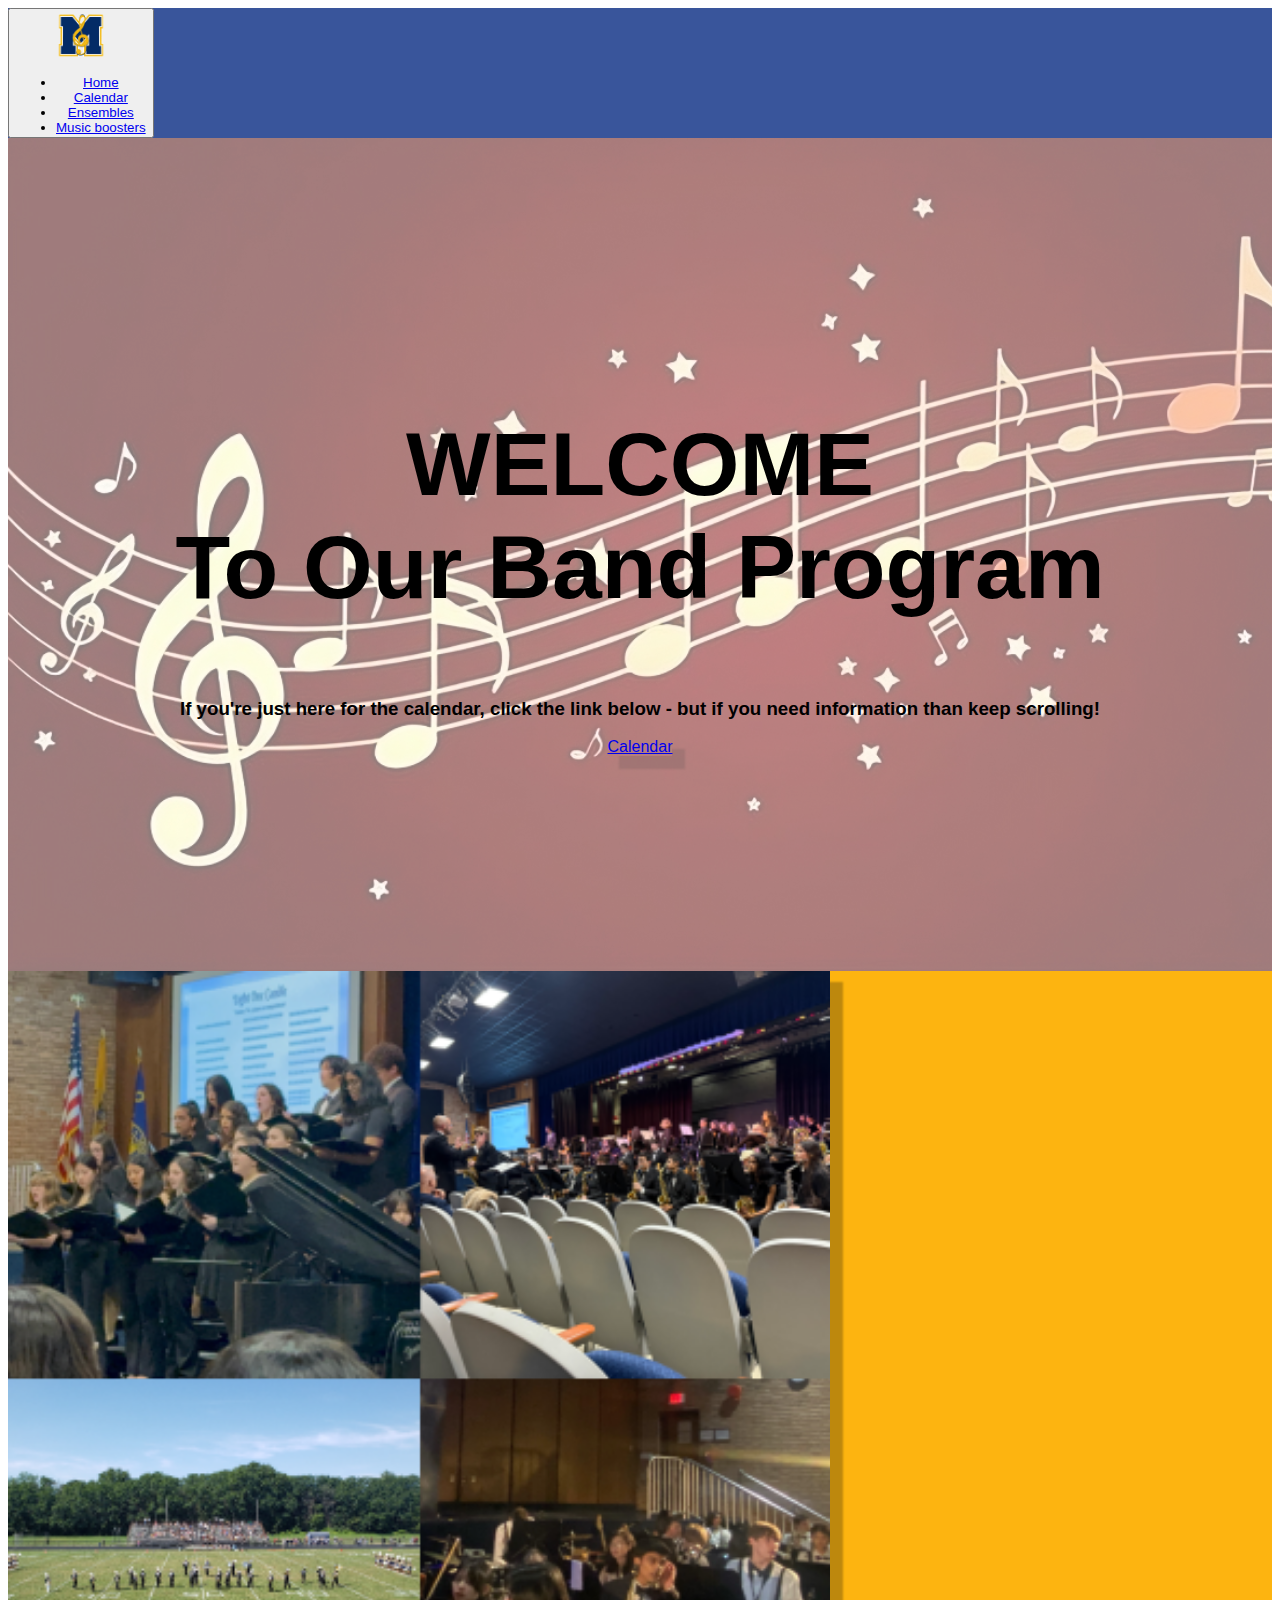
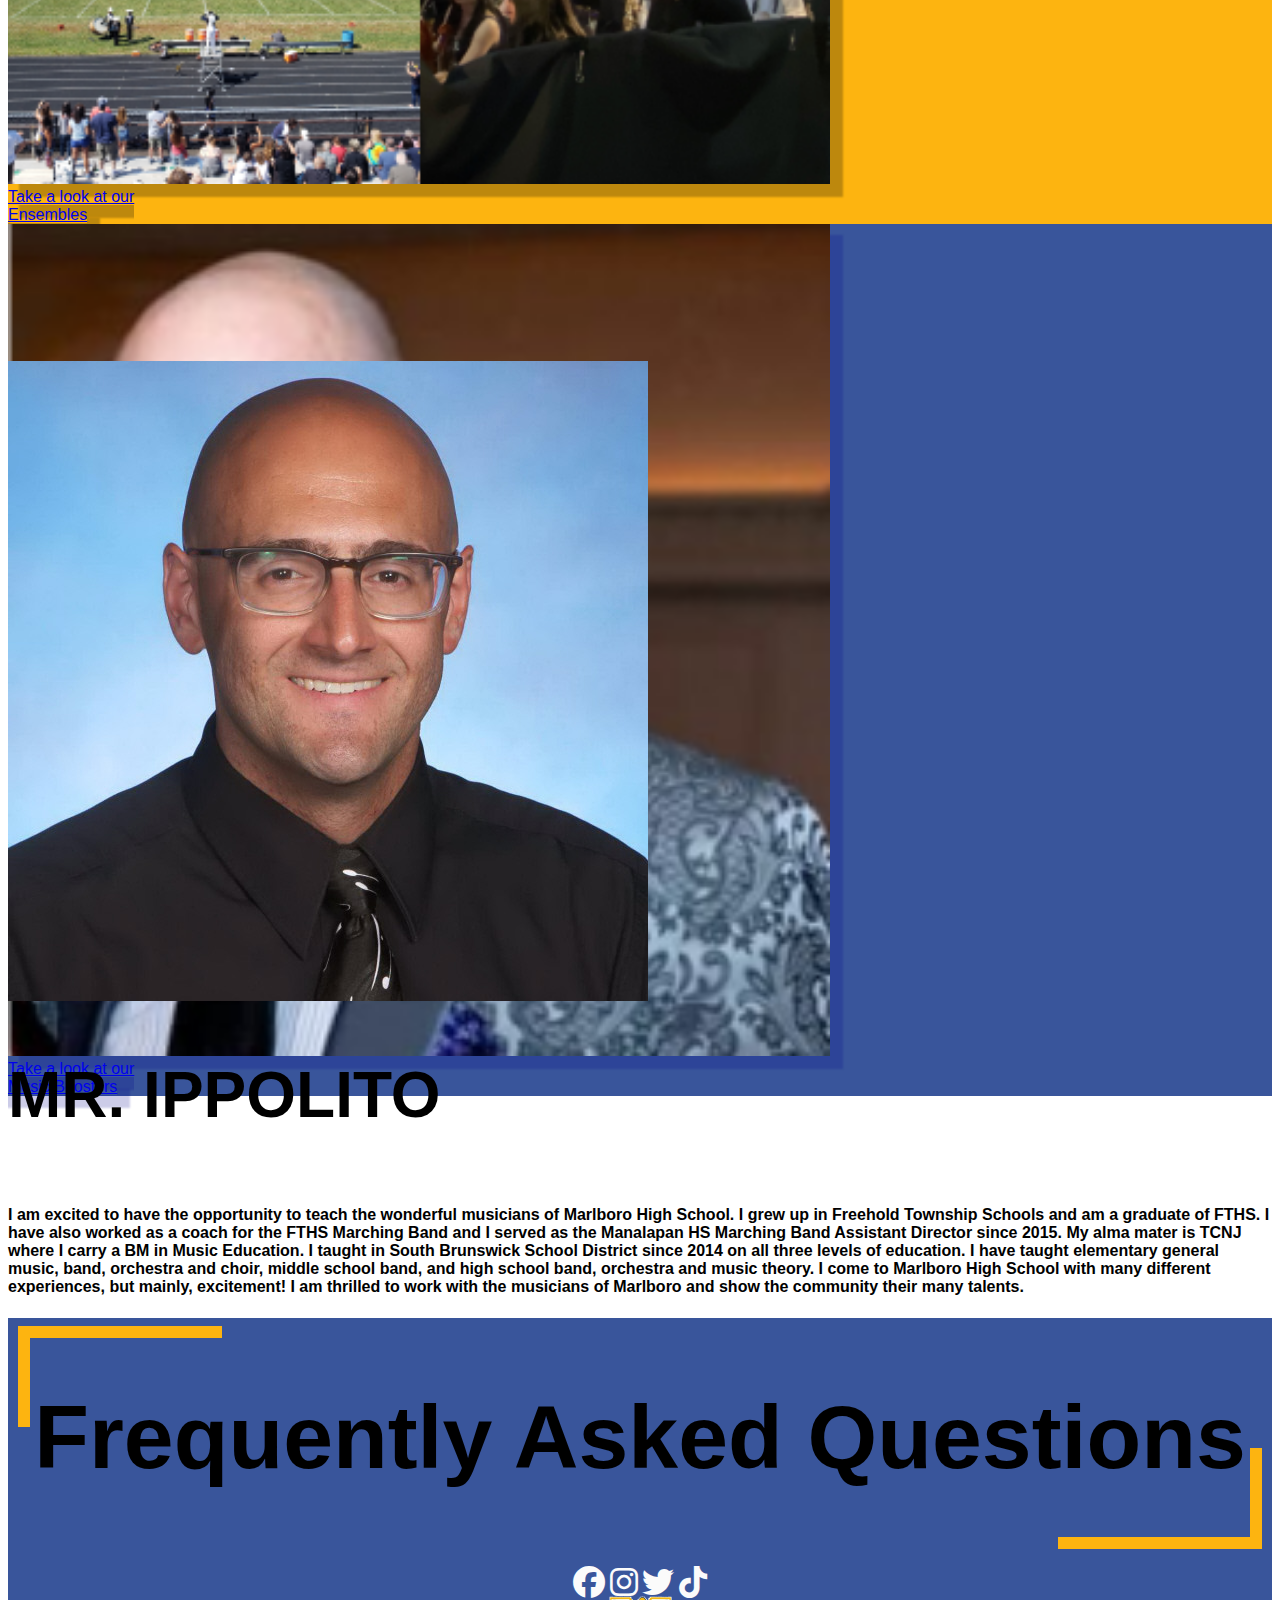
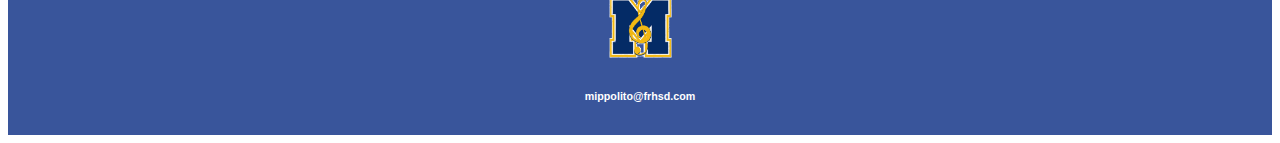
==== index.html @ f32c7802 "Styled scroll bar, added back to top btn, added faq section (still need content from ippy), continue" ====
<!doctype html>
<html lang="en">

<head>
    <title>Marlboro High School Music</title>
    <!-- Required meta tags -->
    <meta charset="utf-8" />
    <meta name="viewport" content="width=device-width, initial-scale=1, shrink-to-fit=no" />
    <link rel="icon" href="imgs/logo.png">
    <link rel="stylesheet" href="https://cdnjs.cloudflare.com/ajax/libs/font-awesome/6.4.2/css/all.min.css">
    <link rel="stylesheet" href="style.css">
    <!-- Bootstrap CSS v5.2.1 -->
    <link href="https://cdn.jsdelivr.net/npm/bootstrap@5.3.2/dist/css/bootstrap.min.css" rel="stylesheet"
        integrity="sha384-T3c6CoIi6uLrA9TneNEoa7RxnatzjcDSCmG1MXxSR1GAsXEV/Dwwykc2MPK8M2HN" crossorigin="anonymous" />
</head>

<body>
    <header>
        <nav class="navbar">
            <div class="container-fluid d-flex justify-content-between align-items-center"
                id="navbarToggleExternalContent">
                <button class="navbar-toggler" type="button" data-bs-toggle="collapse"
                    data-bs-target="#navbarToggleExternalContent" aria-controls="navbarToggleExternalContent"
                    aria-expanded="false" aria-label="Toggle navigation">
                    <a class="navbar-brand" href="index.html">
                        <img src="imgs/logo.png" width="50" height="48"
                            class="d-inline-block align-text-top rotate-center">
                    </a>
                    <div class="d-flex">
                        <ul class="navbar-nav ms-auto d-flex flex-row">
                            <li class="nav-item me-3">
                                <a class="nav-link btn-1" href="index.html">Home</a>
                            </li>
                            <li class="nav-item me-3">
                                <a class="nav-link" href="calendar.html">Calendar</a>
                            </li>
                            <li class="nav-item me-3">
                                <a class="nav-link" href="ensembles.html">Ensembles</a>
                            </li>
                            <li class="nav-item">
                                <a class="nav-link" href="boosters.html">Music boosters</a>
                            </li>
                        </ul>
                    </div>
            </div>
        </nav>
    </header>
    <main>
        <div class="container-fluid">
            <div class="row">
                <div class="col-12 home-main-banner text-center">
                    <h1>WELCOME<br>To Our Band Program</h1>
                    <h3>If you're just here for the calendar, click the link below - but if you need information than
                        keep scrolling!</h3>
                    <a href="calendar.html" type="button" class="btn btn-light drop-shadow p-3">Calendar</a>
                </div>
            </div>
            <div class="row full-screen">
                <div class="col-6 bg-2 py-5 text-center vertical-center">
                    <div>
                        <img src="imgs/collage.png" class="rounded drop-shadow-1" width="65%">
                    </div>
                    <div><a href="ensembles.html" type="button" class="btn btn-light drop-shadow-1 mt-4"
                            width="65%">Take a
                            look
                            at
                            our<br>Ensembles</a>
                    </div>
                </div>
                <div class="col-6 bg-1 py-5 text-center vertical-center">
                    <div>
                        <img src="imgs/placeholder_ippy.png" class="rounded drop-shadow-2" width="65%">
                    </div>
                    <div><a href="boosters.html" type="button" class="btn btn-light drop-shadow-2 mt-4" width="65%"">Take a look
                            at
                            our<br> Music Boosters</a>
                    </div>
                </div>
            </div>
            <div class="row">
                <div class="col-12 col-lg-6 no-gutter"><img class="w-100" src="imgs/ippy.png"></div>
                <div class="col-12 col-lg-6 no-gutter text-center vertical-center py-2 px-5">
                    <h2 class="subtitle-text">MR. IPPOLITO</h2>
                    <h4>I am excited to have the opportunity to teach the wonderful musicians of Marlboro High School. I grew up in Freehold Township Schools and am a graduate of FTHS. I have also worked as a coach for the FTHS Marching Band and I served as the Manalapan HS Marching Band Assistant Director since 2015. My alma mater is TCNJ where I carry a BM in Music Education. I taught in South Brunswick School District since 2014 on all three levels of education. I have taught elementary general music, band, orchestra and choir, middle school band, and high school band, orchestra and music theory. I come to Marlboro High School with many different experiences, but mainly, excitement! I am thrilled to work with the musicians of Marlboro and show the community their many talents. </h4>
                </div>
            </div>
            <div class="row">
                <div class="col-12 d-none d-md-flex ensemble-banners mb-2 mb-lg-5">
                    <div class="corner-borders text-white">
                        <h1>Frequently Asked Questions</h1>
                    </div>
                </div>
            </div>
        </div>
    </main>
    <footer id="footer">
        <a href="https://www.facebook.com/p/MHS-Music-Boosters-100064223690408/" target="_blank"
            class="fa-links px-2 border-start border-end"><i class="fa-brands fa-facebook fa-2xl pointer"></i></a>
        <a href="https://www.instagram.com/mrhs_music/" target="_blank" class="fa-links px-2 border-end"><i
                class="fa-brands fa-instagram fa-2xl pointer"></i></a>
        <a href="https://x.com/MusicMHS" target="_blank" class="fa-links px-2 border-end"><i
                class="fa-brands fa-twitter fa-2xl pointer"></i></a>
        <a href="https://www.tiktok.com/@mhsmustangsmusic" target="_blank" class="fa-links px-2 border-end"><i
                class="fa-brands fa-tiktok fa-2xl pointer"></i></a><br>
        <img src="imgs/logo.png" class="footer-logo-sizing mt-2" style="height: 69px;">
        <h6 class="mt-1"><b>mippolito@frhsd.com</b></h6>
    </footer>
    <!-- Bootstrap JavaScript Libraries -->
    <script src="https://cdn.jsdelivr.net/npm/@popperjs/core@2.11.8/dist/umd/popper.min.js"
        integrity="sha384-I7E8VVD/ismYTF4hNIPjVp/Zjvgyol6VFvRkX/vR+Vc4jQkC+hVqc2pM8ODewa9r"
        crossorigin="anonymous"></script>

    <script src="https://cdn.jsdelivr.net/npm/bootstrap@5.3.2/dist/js/bootstrap.min.js"
        integrity="sha384-BBtl+eGJRgqQAUMxJ7pMwbEyER4l1g+O15P+16Ep7Q9Q+zqX6gSbd85u4mG4QzX+"
        crossorigin="anonymous"></script>
</body>

</html>
---- style.css ----
* {
    font-family: Trebuchet MS, sans-serif;
}

/*scrollbar styling */
::-webkit-scrollbar {
    width: 12px;
}

::-webkit-scrollbar-track {
    background: #f1f1f1;
}

::-webkit-scrollbar-thumb {
    background: #6686d6;

}

::-webkit-scrollbar-thumb:hover {
    background: #f8c857;
}

#topBtn {
    display: none;
    position: fixed;
    bottom: 20px;
    right: 30px;
    z-index: 99;
    border: none;
    outline: none;
    background-color: rgb(0, 0, 139);
    color: white;
    cursor: pointer;
    padding: 15px;
    border-radius: 10px;
    font-size: 18px;
}

#topBtn:hover {
    background-color: #fdb410;
}

body {
    overflow-x: hidden;
}

.cal-height {
    height: 76.83863885839736vh;
}

.full-screen {
    height: 110vh;
}

/* footer syling */
footer {
    background-color: #39559b;
    padding: 2rem;
    text-align: center !important;
    padding-bottom: .5rem !important;
    padding-top: 1rem !important;
    justify-content: center;
    color: white;
}

.fa-links {
    color: rgb(251, 251, 251);
    display: inline !important;
}

.footer-logo-sizing {
    height: 4rem;
    width: auto;
}

.vertical-center {
    display: flex;
    flex-direction: column;
    justify-content: center;
}

.bg-1 {
    background-color: #39559b;
}

.bg-2 {
    background-color: #fdb410;
}

.drop-shadow-1 {
    box-shadow: 12px 12px 2px 1px #bd880d;
}

a.drop-shadow-1:hover {
    box-shadow: 12px 12px 2px 1px #9c710b;
}

.drop-shadow-2 {
    box-shadow: 12px 12px 2px 1px rgba(0, 0, 139, 0.2)
}

a.drop-shadow-2:hover {
    box-shadow: 12px 12px 2px 1px rgba(0, 0, 0, 0.2)
}

.drop-shadow {
    box-shadow: 12px 12px 2px 1px rgba(85, 81, 81, 0.2)
}

a.drop-shadow:hover {
    box-shadow: 12px 12px 2px 1px rgba(0, 0, 0, 0.2)
}

/* main home page banner */

.home-main-banner {
    background-image: url(imgs/test-banner.jpg);
    background-position: left;
    background-repeat: no-repeat;
    background-size: cover;
    height: 92.5vh;
    width: 100%;
    display: flex;
    flex-direction: column;
    justify-content: center;
    align-items: center;
    text-align: center;
    background-blend-mode: overlay;
    background-color: #bdbdbd;
}


/* main ensembles banner */

.ensemble-main-banner {
    background-image: url(imgs/test-banner.jpg);
    background-position: left;
    background-repeat: no-repeat;
    background-size: cover;
    height: 25rem;
    width: 100%;
    display: flex;
    flex-direction: column;
    justify-content: center;
    align-items: center;
    text-align: center;
    background-blend-mode: overlay;
    background-color: #bdbdbd;
}

/* banners to seperate the sections in ensembles.html */

#mb-banner,
#mb-mobile-banner {
    background-image: url(imgs/marching-band-banner.jpg);
}

#conc-band-bannner,
#conc-band-mobile-bannner,
#conc-chorus-bannner,
#conc-chorus-mobile-bannner {
    background-image: url(imgs/band-banner.jpg);
}

#conc-choir-banner,
#conc-choir-mobile-banner {
    background-image: url(imgs/chorus-banner.jpeg);
}

#pit-banner,
#pit-mobile-banner {
    background-image: url(imgs/pit-banner.png);
}

#jazz-banner,
#jazz-mobile-banner {
    background-image: url(imgs/jazz-banner.png);
}

#pop-music-banner,
#pop-music-mobile-banner {
    background-image: url(imgs/pop-banner.png);
}

#chamber-banner,
#chamber-mobile-banner {
    background-image: url(imgs/chamber-banner.jpg);
}

.ensemble-banners {
    background-attachment: fixed;
    background-position: center;
    background-repeat: no-repeat;
    background-size: cover;
    height: 15rem;
    width: 100%;
    display: flex;
    justify-content: center;
    align-items: center;
    background-blend-mode: overlay;
    background-color: #39559b;
}

.ensemble-mobile-banners {
    background-repeat: no-repeat;
    background-size: cover;
    height: 15rem;
    width: 100%;
    display: flex;
    justify-content: center;
    align-items: center;
    background-blend-mode: overlay;
    background-color: #39559b;
}

#vue_app {
    background-color: #fdb410;
}

/* h1s sized for ensemble.html */

h1 {
    font-size: 7vw !important;
}

.subtitle-text {
    font-size: 5vw !important;
}

.corner-borders {
    position: relative;
    padding-left: 1.25vw;
    padding-right: 1.25vw;
}

.corner-borders::before,
.corner-borders::after {
    content: '';
    position: absolute;
    width: 15vw;
    /* Adjust size for more coverage */
    height: 40%;
    /* Adjust size for more coverage */
    background-color: transparent;
    /* Transparent to avoid overlap */
}

.corner-borders::before {
    top: 0;
    left: 0;
    border-top: 1vw solid #fdb410;
    /* Thicker border */
    border-left: 1vw solid #fdb410;
    /* Thicker border */
}

.corner-borders::after {
    bottom: 0;
    right: 0;
    border-bottom: 1vw solid #fdb410;
    /* Thicker border */
    border-right: 1vw solid #fdb410;
    /* Thicker border */
}

/* Styling for checkboxes */

.form-check {
    position: relative;
    display: inline-block;
    padding-left: 0 !important;
}

.form-check-input {
    display: none;
    visibility: hidden;
}

.form-check-label {
    position: relative;
    top: 1px;
    width: 17px;
    height: 17px;
    border: 1px solid black;
    border-radius: 3px;
    vertical-align: middle;
    transition: background 0.1s ease;
    cursor: pointer;
    display: inline-block;
}

.form-check-label:after {
    content: '';
    position: absolute;
    top: 1px;
    left: 5px;
    width: 5px;
    height: 11px;
    opacity: 0;
    transform: rotate(45deg) scale(0);
    border-right: 2px solid #fff;
    border-bottom: 2px solid #fff;
    transition: all 0.3s ease;
    transition-delay: 0.15s;
}

.form-check-input:checked~.form-check-label {
    border-color: transparent !important;
    background: #39559b;
    animation: jelly 0.6s ease !important;
}

.form-check-input:checked~.form-check-label:after {
    opacity: 1 !important;
    transform: rotate(45deg) scale(1) !important;
}

.lbl {
    margin-left: 5px;
    vertical-align: middle;
    cursor: pointer;
}

@keyframes jelly {
    from {
        transform: scale(1, 1);
    }

    30% {
        transform: scale(1.25, 0.75);
    }

    40% {
        transform: scale(0.75, 1.25);
    }

    50% {
        transform: scale(1.15, 0.85);
    }

    65% {
        transform: scale(0.95, 1.05);
    }

    75% {
        transform: scale(1.05, 0.95);
    }

    to {
        transform: scale(1, 1);
    }
}

/* Search Box Styling */

.input {
    position: relative;
}

.input__label {
    position: absolute;
    left: 5px;
    top: 12.5%;
    padding: calc(var(--size-bezel) * 0.75) calc(var(--size-bezel) * 0.5);
    margin: calc(var(--size-bezel) * 0.75 + 3px) calc(var(--size-bezel) * 0.5);
    white-space: nowrap;
    transform: translate(0, 0);
    transform-origin: 0 0;
    background: transparent;
    transition: transform 120ms ease-in;
    font-weight: bold;
    line-height: 1.2;
}

.input__field {
    box-sizing: border-box;
    display: block;
    width: 100%;
    border: 3px solid currentColor;
    padding: calc(var(--size-bezel) * 1.5) var(--size-bezel);
    color: currentColor;
    background: transparent;
    border-radius: var(--size-radius);
}

.input__field:focus+.input__label,
.input__field:not(:placeholder-shown)+.input__label {
    transform: translate(0.25rem, -100%) scale(0.8);
    color: var(--color-accent);
}


/* Temp styling for navbar */

.navbar {
    background-color: #39559b !important;
    height: 7.5;
}

.navbar-nav {
    --bs-nav-link-color: rgb(255 255 255) !important;
    --bs-nav-link-hover-color: rgb(210 210 210 / 80%) !important;
}

.rotate-center {
    -webkit-animation: rotate-center 0.6s ease-in-out both;
    animation: rotate-center 0.6s ease-in-out both;
}

/* ----------------------------------------------
 * Generated by Animista on 2025-1-16 13:41:43
 * Licensed under FreeBSD License.
 * See http://animista.net/license for more info. 
 * w: http://animista.net, t: @cssanimista
 * ---------------------------------------------- */

/**
 * ----------------------------------------
 * animation rotate-center
 * ----------------------------------------
 */
@-webkit-keyframes rotate-center {
    0% {
        -webkit-transform: rotate(0);
        transform: rotate(0);
    }

    100% {
        -webkit-transform: rotate(360deg);
        transform: rotate(360deg);
    }
}

@keyframes rotate-center {
    0% {
        -webkit-transform: rotate(0);
        transform: rotate(0);
    }

    100% {
        -webkit-transform: rotate(360deg);
        transform: rotate(360deg);
    }
}

.no-gutter {
    padding-right: 0 !important;
    padding-left: 0 !important;
}

.bg-blue {
    background-color: #39559b;
}

dl,
ol,
ul {
    margin-bottom: 0 !important;
}



.btn-one {
    color: #FFF;
    transition: all 0.3s;
    position: relative;
}

.btn-one span {
    transition: all 0.3s;
}

.btn-one::before {
    content: '';
    position: absolute;
    bottom: 0;
    left: 0;
    width: 100%;
    height: 100%;
    z-index: 1;
    opacity: 0;
    transition: all 0.3s;
    border-top-width: 1px;
    border-bottom-width: 1px;
    border-top-style: solid;
    border-bottom-style: solid;
    border-top-color: rgba(255, 255, 255, 0.5);
    border-bottom-color: rgba(255, 255, 255, 0.5);
    transform: scale(0.1, 1);
}

.btn-one:hover span {
    letter-spacing: 2px;
}

.btn-one:hover::before {
    opacity: 1;
    transform: scale(1, 1);
}

.btn-one::after {
    content: '';
    position: absolute;
    bottom: 0;
    left: 0;
    width: 100%;
    height: 100%;
    z-index: 1;
    transition: all 0.3s;
    background-color: rgba(255, 255, 255, 0.1);
}

.btn-one:hover::after {
    opacity: 0;
    transform: scale(0.1, 1);
}
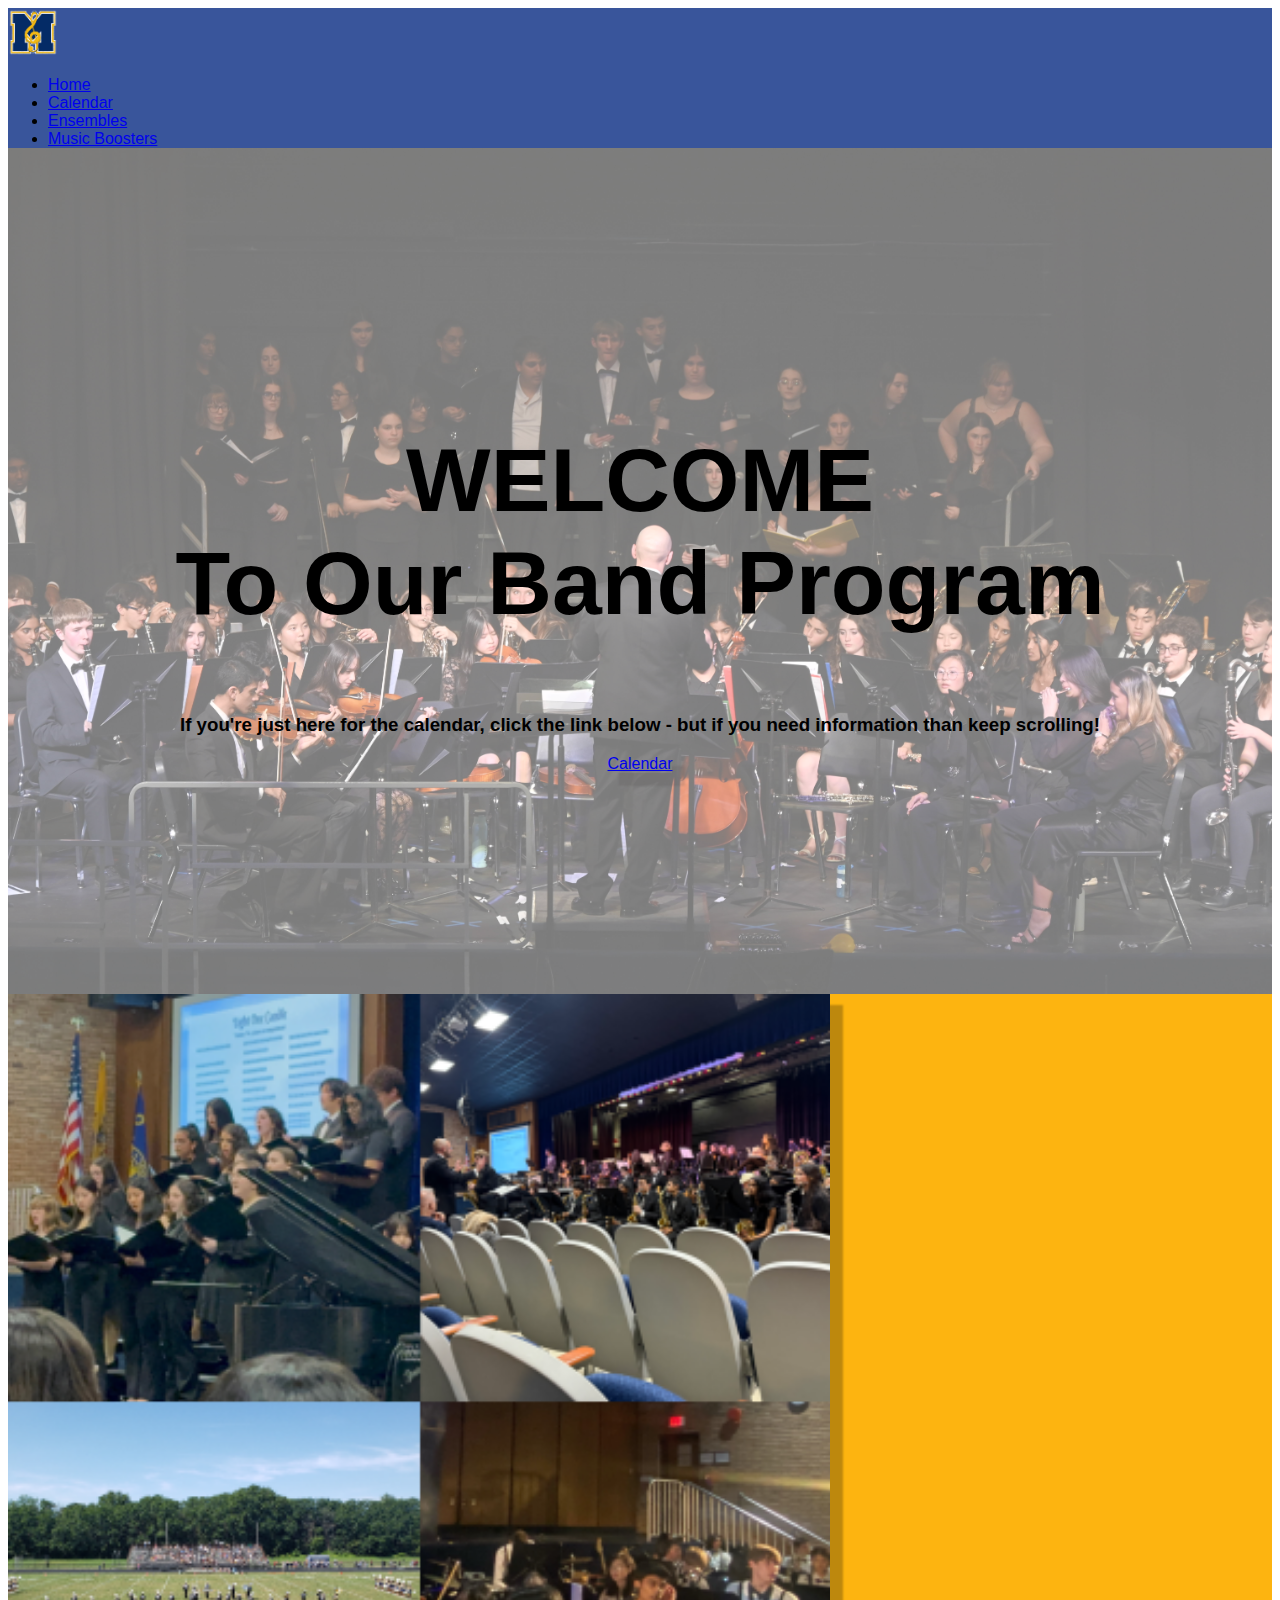
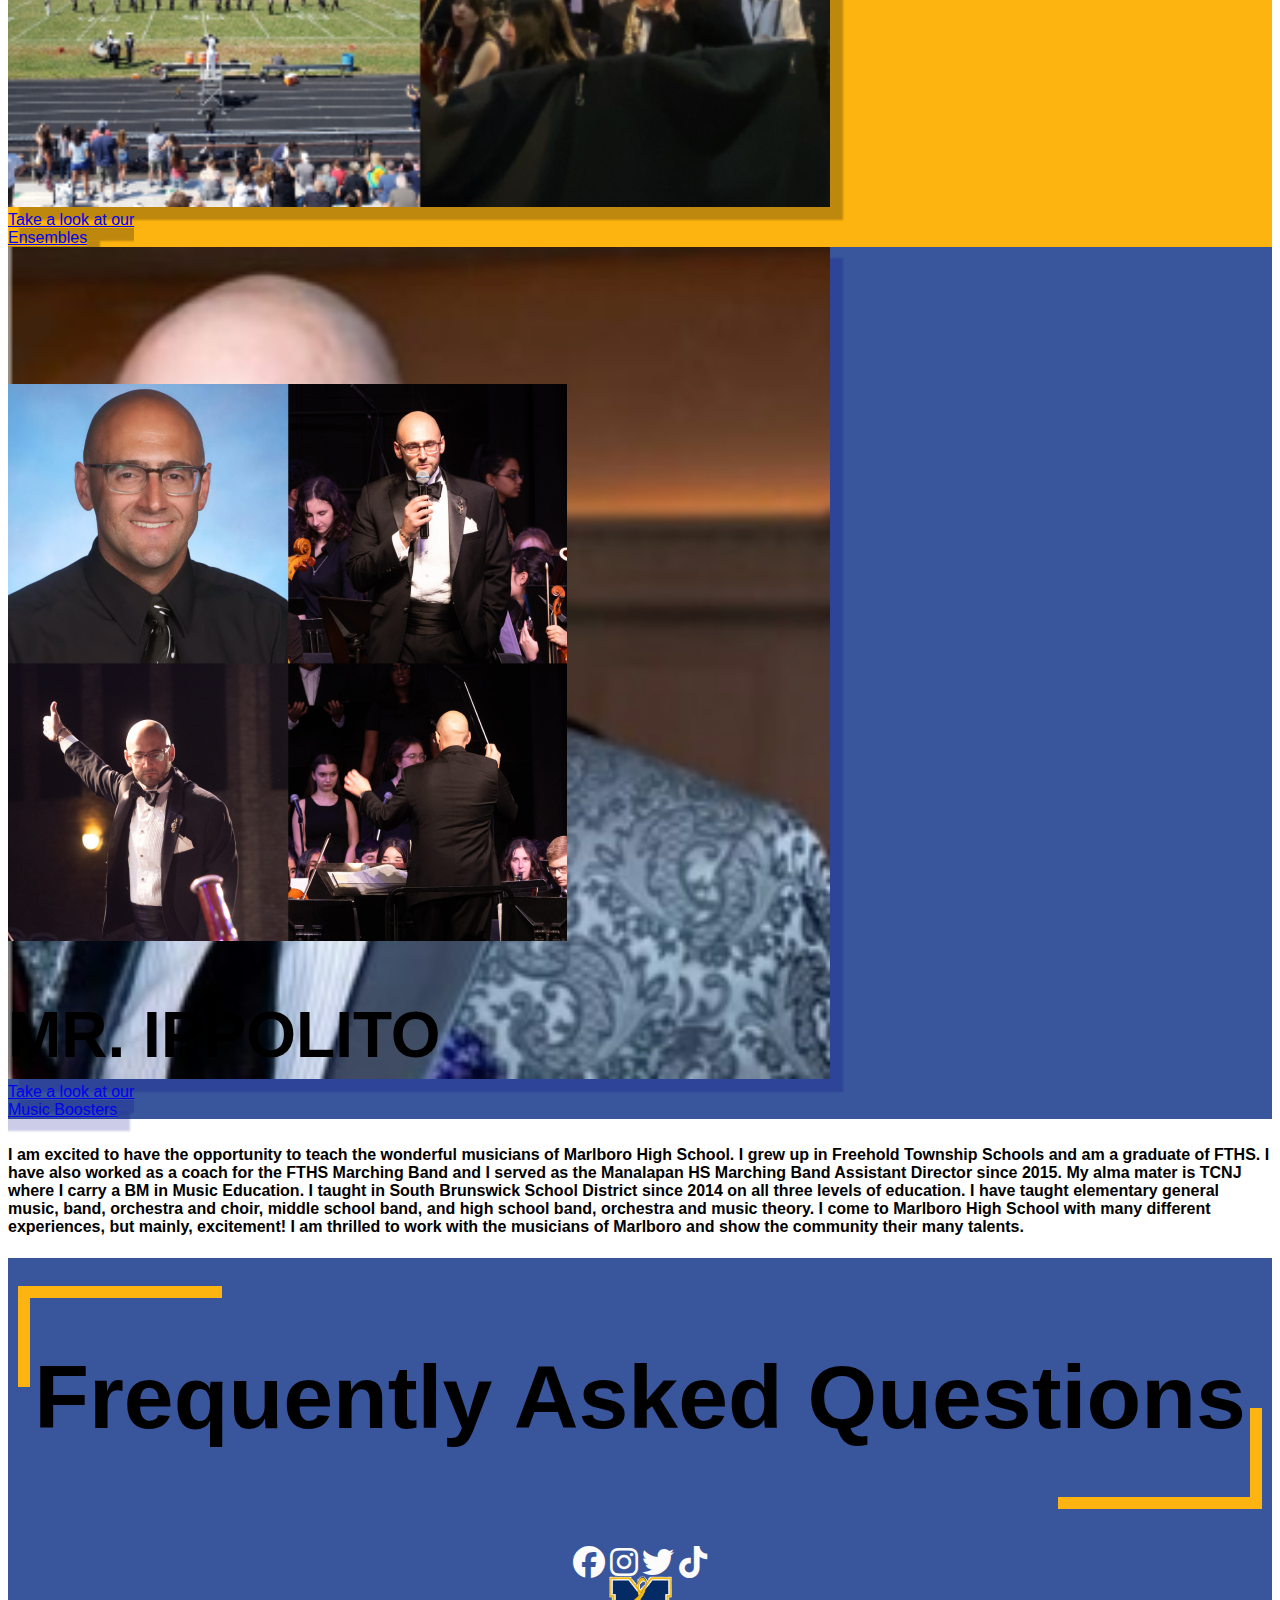
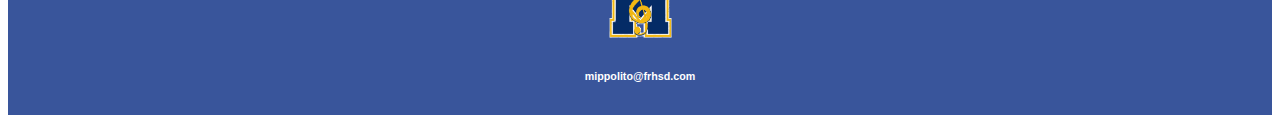
==== commit 7b9dfbc5: "Pictures! Huzzah!" ====
--- a/index.html
+++ b/index.html
@@ -17,31 +17,26 @@
 <body>
     <header>
         <nav class="navbar">
-            <div class="container-fluid d-flex justify-content-between align-items-center"
-                id="navbarToggleExternalContent">
-                <button class="navbar-toggler" type="button" data-bs-toggle="collapse"
-                    data-bs-target="#navbarToggleExternalContent" aria-controls="navbarToggleExternalContent"
-                    aria-expanded="false" aria-label="Toggle navigation">
-                    <a class="navbar-brand" href="index.html">
-                        <img src="imgs/logo.png" width="50" height="48"
-                            class="d-inline-block align-text-top rotate-center">
-                    </a>
-                    <div class="d-flex">
-                        <ul class="navbar-nav ms-auto d-flex flex-row">
-                            <li class="nav-item me-3">
-                                <a class="nav-link btn-1" href="index.html">Home</a>
-                            </li>
-                            <li class="nav-item me-3">
-                                <a class="nav-link" href="calendar.html">Calendar</a>
-                            </li>
-                            <li class="nav-item me-3">
-                                <a class="nav-link" href="ensembles.html">Ensembles</a>
-                            </li>
-                            <li class="nav-item">
-                                <a class="nav-link" href="boosters.html">Music boosters</a>
-                            </li>
-                        </ul>
-                    </div>
+            <div class="container-fluid d-flex justify-content-between align-items-center">
+                <a class="navbar-brand" href="index.html">
+                    <img class="roll-in-blurred-right" src="imgs/logo.png" width="50" height="48" class="d-inline-block align-text-top rotate-center">
+                </a>
+                <div class="d-flex">
+                    <ul class="navbar-nav ms-auto d-flex flex-row">
+                        <li class="nav-item me-3">
+                            <a class="nav-link" href="index.html">Home</a>
+                        </li>
+                        <li class="nav-item me-3">
+                            <a class="nav-link" href="calendar.html">Calendar</a>
+                        </li>
+                        <li class="nav-item me-3">
+                            <a class="nav-link" href="ensembles.html">Ensembles</a>
+                        </li>
+                        <li class="nav-item">
+                            <a class="nav-link" href="boosters.html">Music Boosters</a>
+                        </li>
+                    </ul>
+                </div>
             </div>
         </nav>
     </header>
@@ -85,7 +80,7 @@
                 </div>
             </div>
             <div class="row">
-                <div class="col-12 d-none d-md-flex ensemble-banners mb-2 mb-lg-5">
+                <div class="col-12 d-none d-md-flex ensemble-banners mb-2 mb-lg-5 bg-1">
                     <div class="corner-borders text-white">
                         <h1>Frequently Asked Questions</h1>
                     </div>
--- a/style.css
+++ b/style.css
@@ -80,7 +80,7 @@
 }
 
 .bg-1 {
-    background-color: #39559b;
+    background-color: #39559b !important;
 }
 
 .bg-2 {
@@ -114,11 +114,11 @@
 /* main home page banner */
 
 .home-main-banner {
-    background-image: url(imgs/test-banner.jpg);
+    background-image: url(imgs/home-banner.jpg);
     background-position: left;
     background-repeat: no-repeat;
     background-size: cover;
-    height: 92.5vh;
+    height: 94vh;
     width: 100%;
     display: flex;
     flex-direction: column;
@@ -133,7 +133,7 @@
 /* main ensembles banner */
 
 .ensemble-main-banner {
-    background-image: url(imgs/test-banner.jpg);
+    background-image: url(imgs/ensembles-banner.jpg);
     background-position: left;
     background-repeat: no-repeat;
     background-size: cover;
@@ -156,15 +156,18 @@
 }
 
 #conc-band-bannner,
-#conc-band-mobile-bannner,
+#conc-band-mobile-bannner {
+    background-image: url(imgs/band-banner.jpg);
+}
+
 #conc-chorus-bannner,
 #conc-chorus-mobile-bannner {
-    background-image: url(imgs/band-banner.jpg);
+    background-image: url(imgs/orch-banner.jpg);
 }
 
 #conc-choir-banner,
 #conc-choir-mobile-banner {
-    background-image: url(imgs/chorus-banner.jpeg);
+    background-image: url(imgs/chorus-banner.jpg);
 }
 
 #pit-banner,
@@ -174,7 +177,7 @@
 
 #jazz-banner,
 #jazz-mobile-banner {
-    background-image: url(imgs/jazz-banner.png);
+    background-image: url(imgs/jazz-banner.jpg);
 }
 
 #pop-music-banner,
@@ -192,13 +195,13 @@
     background-position: center;
     background-repeat: no-repeat;
     background-size: cover;
-    height: 15rem;
+    height: 17.5rem;
     width: 100%;
     display: flex;
     justify-content: center;
     align-items: center;
     background-blend-mode: overlay;
-    background-color: #39559b;
+    background-color: #bdbdbd;
 }
 
 .ensemble-mobile-banners {
@@ -210,7 +213,7 @@
     justify-content: center;
     align-items: center;
     background-blend-mode: overlay;
-    background-color: #39559b;
+    background-color: #bdbdbd;
 }
 
 #vue_app {
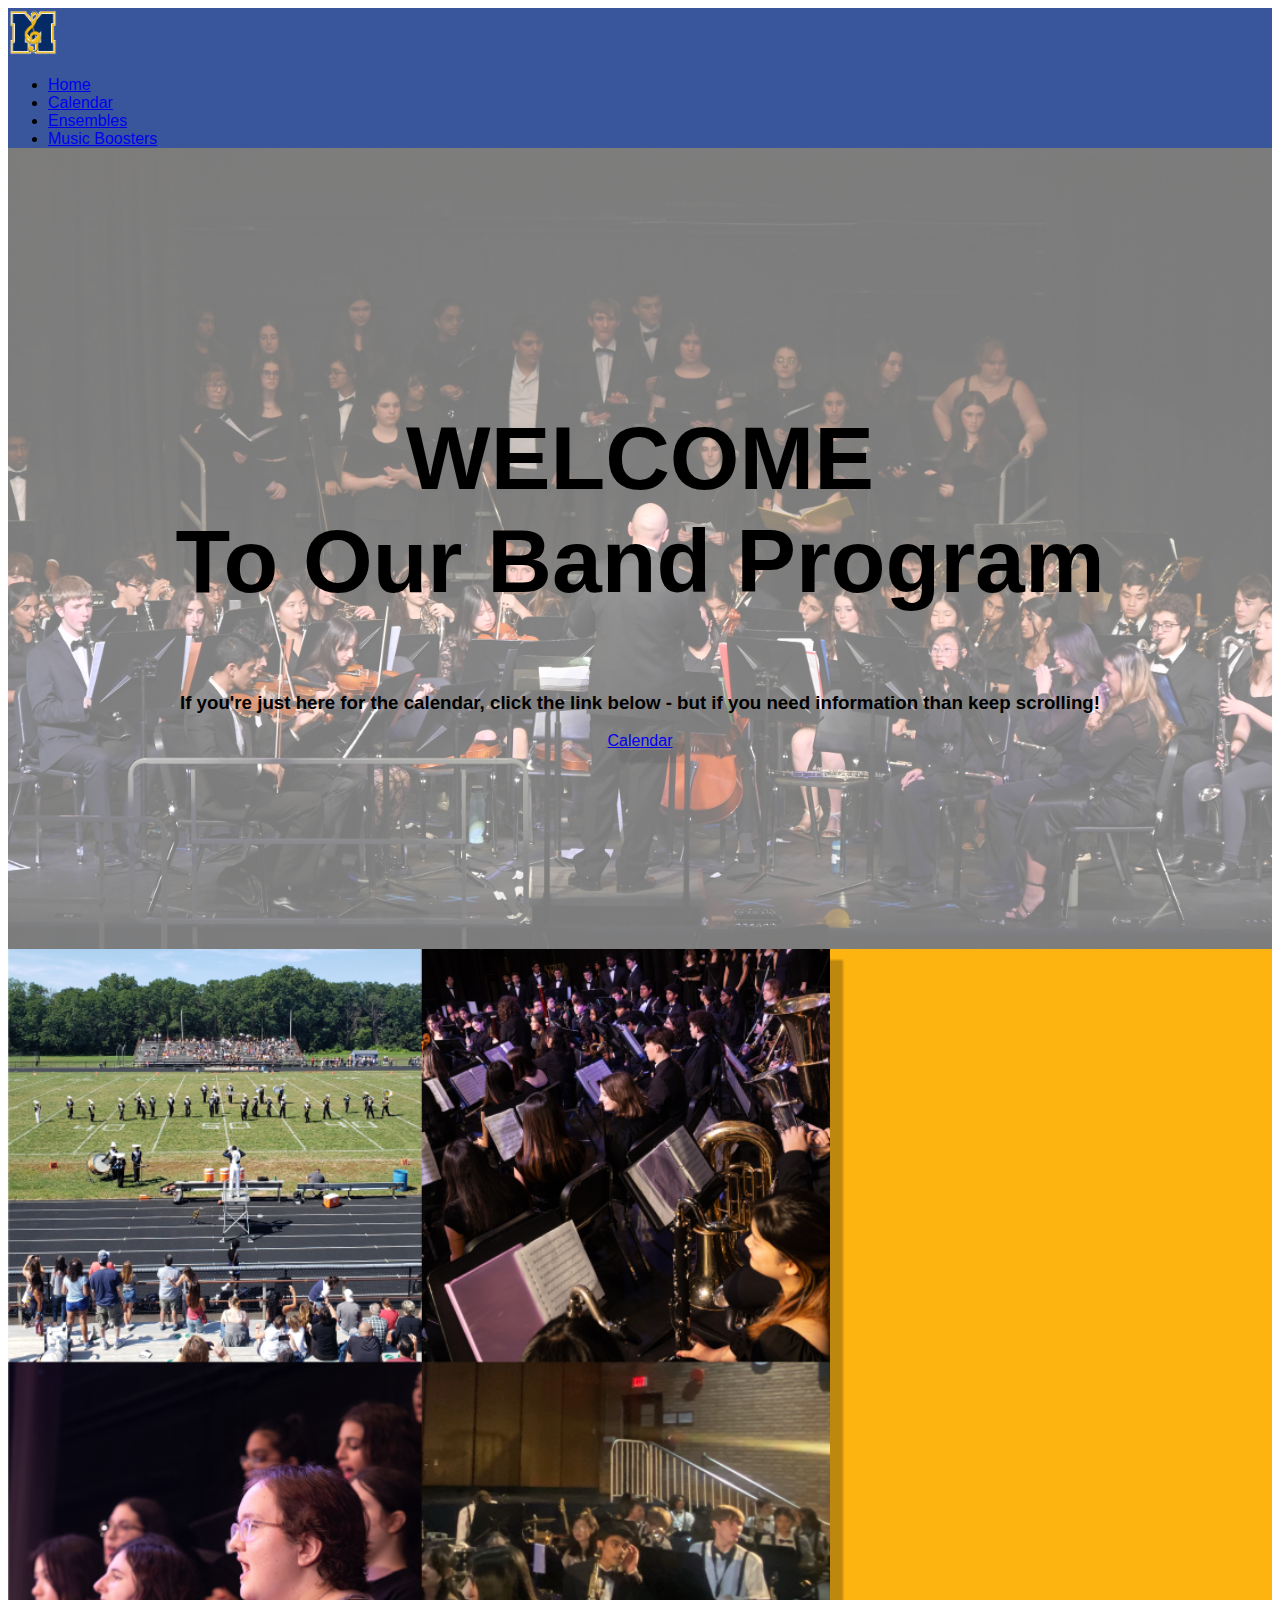
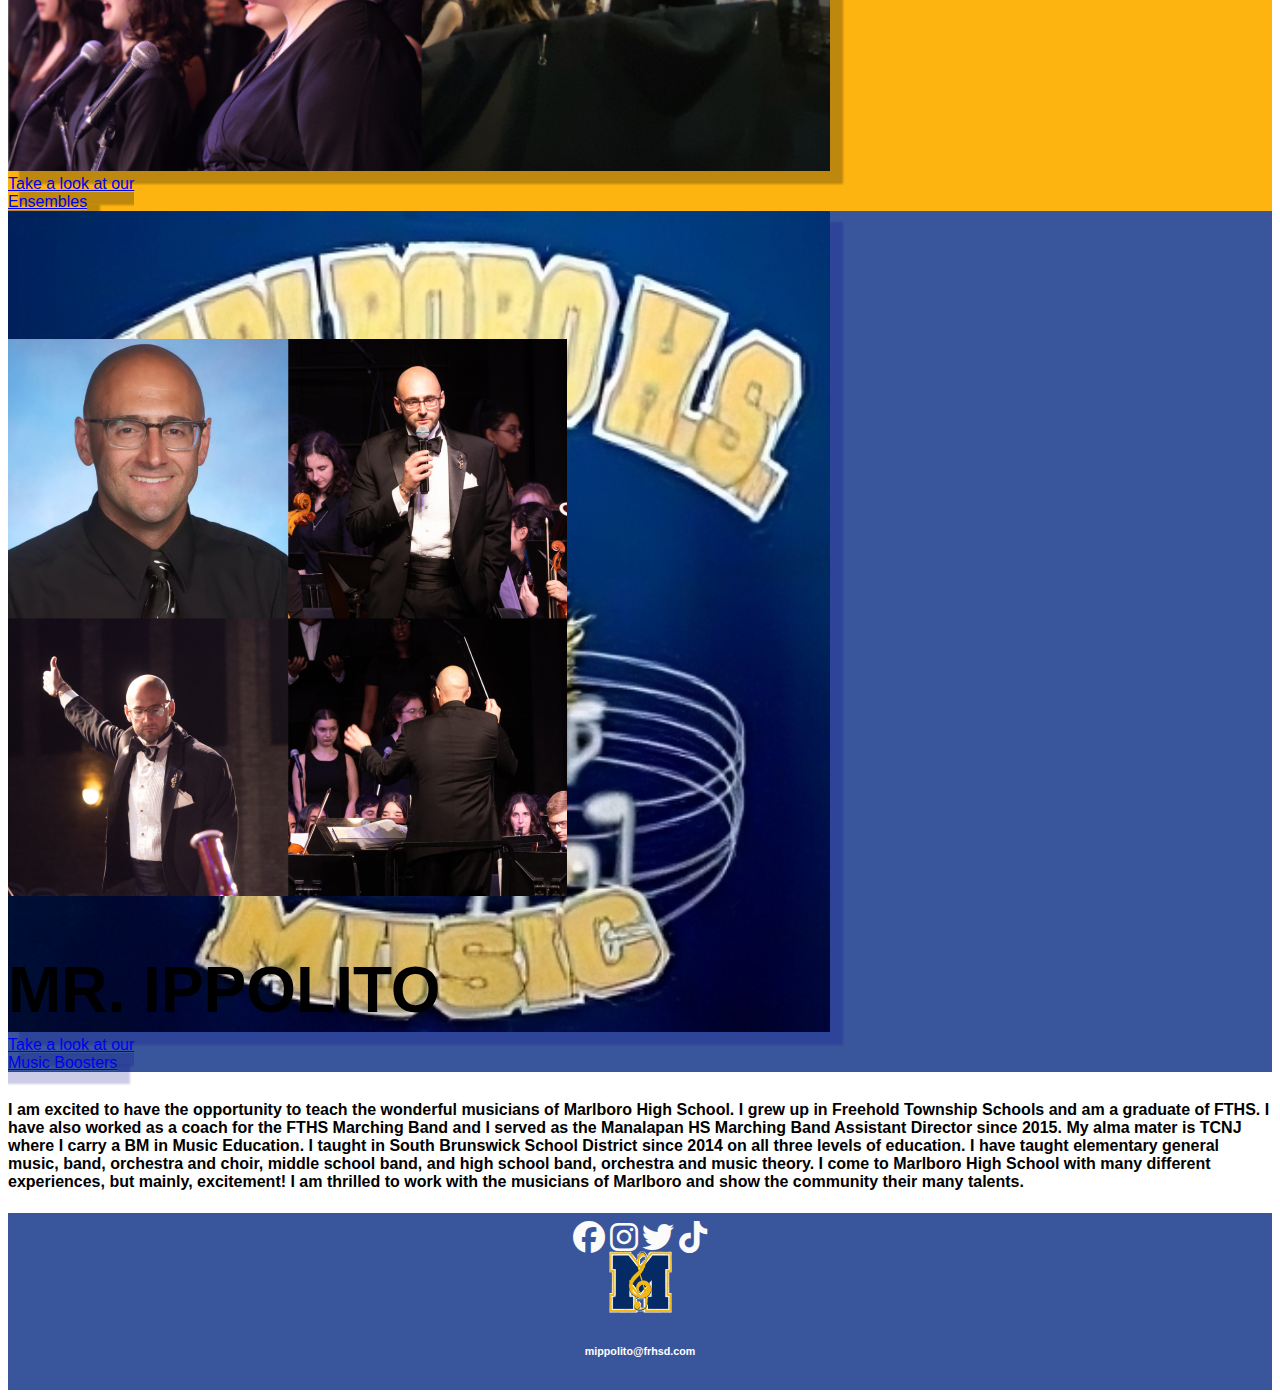
==== commit 421ed2ea: "Version 1.0 Completed and ready to be uploaded - Finished Fine Styling || Commented out FAQ as we di" ====
--- a/index.html
+++ b/index.html
@@ -2,25 +2,39 @@
 <html lang="en">
 
 <head>
+    <!-- Page title for the tab and window -->
     <title>Marlboro High School Music</title>
-    <!-- Required meta tags -->
+
+    <!-- Meta tags for character encoding and responsive design -->
     <meta charset="utf-8" />
     <meta name="viewport" content="width=device-width, initial-scale=1, shrink-to-fit=no" />
+
+    <!-- Favicon for the website -->
     <link rel="icon" href="imgs/logo.png">
+
+    <!-- Link to Font Awesome for icons -->
     <link rel="stylesheet" href="https://cdnjs.cloudflare.com/ajax/libs/font-awesome/6.4.2/css/all.min.css">
+
+    <!-- Link to the website's custom stylesheet -->
     <link rel="stylesheet" href="style.css">
-    <!-- Bootstrap CSS v5.2.1 -->
+
+    <!-- Link to Bootstrap CSS for responsive design and styling -->
     <link href="https://cdn.jsdelivr.net/npm/bootstrap@5.3.2/dist/css/bootstrap.min.css" rel="stylesheet"
         integrity="sha384-T3c6CoIi6uLrA9TneNEoa7RxnatzjcDSCmG1MXxSR1GAsXEV/Dwwykc2MPK8M2HN" crossorigin="anonymous" />
 </head>
 
 <body>
+    <!-- Header section containing the navigation bar -->
     <header>
         <nav class="navbar">
             <div class="container-fluid d-flex justify-content-between align-items-center">
+                <!-- Logo and link to home page -->
                 <a class="navbar-brand" href="index.html">
-                    <img class="roll-in-blurred-right" src="imgs/logo.png" width="50" height="48" class="d-inline-block align-text-top rotate-center">
+                    <img src="imgs/logo.png" width="50" height="48"
+                        class="d-inline-block align-text-top rotate-center" alt="Marlboro High School Music logo">
                 </a>
+
+                <!-- Navigation links -->
                 <div class="d-flex">
                     <ul class="navbar-nav ms-auto d-flex flex-row">
                         <li class="nav-item me-3">
@@ -40,67 +54,107 @@
             </div>
         </nav>
     </header>
+
+    <!-- Main content of the page -->
     <main>
         <div class="container-fluid">
             <div class="row">
+                <!-- Banner section with a welcoming message -->
                 <div class="col-12 home-main-banner text-center">
                     <h1>WELCOME<br>To Our Band Program</h1>
                     <h3>If you're just here for the calendar, click the link below - but if you need information than
                         keep scrolling!</h3>
+                    <!-- Button linking to the calendar page -->
                     <a href="calendar.html" type="button" class="btn btn-light drop-shadow p-3">Calendar</a>
                 </div>
             </div>
+
+            <!-- Section with two columns for showcasing images and information -->
             <div class="row full-screen">
                 <div class="col-6 bg-2 py-5 text-center vertical-center">
                     <div>
-                        <img src="imgs/collage.png" class="rounded drop-shadow-1" width="65%">
+                        <!-- Image for the Ensembles page -->
+                        <img src="imgs/collage.png" class="rounded drop-shadow-1" width="65%"
+                            alt="Collage of Marlboro High School music program images">
                     </div>
-                    <div><a href="ensembles.html" type="button" class="btn btn-light drop-shadow-1 mt-4"
-                            width="65%">Take a
-                            look
-                            at
-                            our<br>Ensembles</a>
+                    <div>
+                        <!-- Button linking to the Ensembles page -->
+                        <a href="ensembles.html" type="button" class="btn btn-light drop-shadow-1 mt-4" width="65%">Take
+                            a
+                            look at our<br>Ensembles</a>
                     </div>
                 </div>
                 <div class="col-6 bg-1 py-5 text-center vertical-center">
                     <div>
-                        <img src="imgs/placeholder_ippy.png" class="rounded drop-shadow-2" width="65%">
+                        <!-- Image for the Boosters page -->
+                        <img src="imgs/boosters-logo.jpeg" class="rounded drop-shadow-2" width="65%"
+                            alt="Marlboro High School Music Boosters logo">
                     </div>
-                    <div><a href="boosters.html" type="button" class="btn btn-light drop-shadow-2 mt-4" width="65%"">Take a look
-                            at
-                            our<br> Music Boosters</a>
+                    <div>
+                        <!-- Button linking to the Boosters page -->
+                        <a href="boosters.html" type="button" class="btn btn-light drop-shadow-2 mt-4" width="65%"">Take a look
+                            at our<br> Music Boosters</a>
                     </div>
                 </div>
             </div>
-            <div class="row">
-                <div class="col-12 col-lg-6 no-gutter"><img class="w-100" src="imgs/ippy.png"></div>
-                <div class="col-12 col-lg-6 no-gutter text-center vertical-center py-2 px-5">
-                    <h2 class="subtitle-text">MR. IPPOLITO</h2>
-                    <h4>I am excited to have the opportunity to teach the wonderful musicians of Marlboro High School. I grew up in Freehold Township Schools and am a graduate of FTHS. I have also worked as a coach for the FTHS Marching Band and I served as the Manalapan HS Marching Band Assistant Director since 2015. My alma mater is TCNJ where I carry a BM in Music Education. I taught in South Brunswick School District since 2014 on all three levels of education. I have taught elementary general music, band, orchestra and choir, middle school band, and high school band, orchestra and music theory. I come to Marlboro High School with many different experiences, but mainly, excitement! I am thrilled to work with the musicians of Marlboro and show the community their many talents. </h4>
-                </div>
-            </div>
-            <div class="row">
+
+            <!-- Section for introducing Mr. Ippolito, music teacher -->
+            <div class=" row">
+                            <div class="col-12 col-lg-6 no-gutter">
+                                <!-- Image of Mr. Ippolito -->
+                                <img class="w-100" src="imgs/ippy.png"
+                                    alt="Mr. Ippolito, music teacher at Marlboro High School">
+                            </div>
+                            <div class="col-12 col-lg-6 no-gutter text-center vertical-center py-2 px-5">
+                                <h2 class="subtitle-text">MR. IPPOLITO</h2>
+                                <h4>
+                                    <!-- Text introducing Mr. Ippolito -->
+                                    I am excited to have the opportunity to teach the wonderful musicians of Marlboro
+                                    High School. I grew up in Freehold Township Schools and am a graduate of FTHS. I
+                                    have also worked as a coach for the FTHS Marching Band and I served as the Manalapan
+                                    HS Marching Band Assistant Director since 2015. My alma mater is TCNJ where I carry
+                                    a BM in Music Education. I taught in South Brunswick School District since 2014 on
+                                    all three levels of education. I have taught elementary general music, band,
+                                    orchestra and choir, middle school band, and high school band, orchestra and music
+                                    theory. I come to Marlboro High School with many different experiences, but mainly,
+                                    excitement! I am thrilled to work with the musicians of Marlboro and show the
+                                    community their many talents.
+                                </h4>
+                            </div>
+                    </div>
+
+                    <!-- Frequently Asked Questions section (currently commented out) -->
+                    <!-- <div class="row">
                 <div class="col-12 d-none d-md-flex ensemble-banners mb-2 mb-lg-5 bg-1">
                     <div class="corner-borders text-white">
                         <h1>Frequently Asked Questions</h1>
                     </div>
                 </div>
-            </div>
-        </div>
+            </div> -->
+                </div>
     </main>
+
+    <!-- Footer section with social media links and contact info -->
     <footer id="footer">
+        <!-- Social media links -->
         <a href="https://www.facebook.com/p/MHS-Music-Boosters-100064223690408/" target="_blank"
             class="fa-links px-2 border-start border-end"><i class="fa-brands fa-facebook fa-2xl pointer"></i></a>
         <a href="https://www.instagram.com/mrhs_music/" target="_blank" class="fa-links px-2 border-end"><i
                 class="fa-brands fa-instagram fa-2xl pointer"></i></a>
-        <a href="https://x.com/MusicMHS" target="_blank" class="fa-links px-2 border-end"><i
+        <a href="https://x.com/mhsmusicbooste1" target="_blank" class="fa-links px-2 border-end"><i
                 class="fa-brands fa-twitter fa-2xl pointer"></i></a>
         <a href="https://www.tiktok.com/@mhsmustangsmusic" target="_blank" class="fa-links px-2 border-end"><i
                 class="fa-brands fa-tiktok fa-2xl pointer"></i></a><br>
-        <img src="imgs/logo.png" class="footer-logo-sizing mt-2" style="height: 69px;">
+
+        <!-- Marlboro High School Music logo in the footer -->
+        <img src="imgs/logo.png" class="footer-logo-sizing mt-2" style="height: 69px;"
+            alt="Marlboro High School Music logo">
+
+        <!-- Contact email for Mr. Ippolito -->
         <h6 class="mt-1"><b>mippolito@frhsd.com</b></h6>
     </footer>
-    <!-- Bootstrap JavaScript Libraries -->
+
+    <!-- Bootstrap JavaScript libraries -->
     <script src="https://cdn.jsdelivr.net/npm/@popperjs/core@2.11.8/dist/umd/popper.min.js"
         integrity="sha384-I7E8VVD/ismYTF4hNIPjVp/Zjvgyol6VFvRkX/vR+Vc4jQkC+hVqc2pM8ODewa9r"
         crossorigin="anonymous"></script>
--- a/style.css
+++ b/style.css
@@ -1,49 +1,71 @@
+/* Set global font family */
 * {
     font-family: Trebuchet MS, sans-serif;
 }
 
-/*scrollbar styling */
+/* Scrollbar styling */
 ::-webkit-scrollbar {
     width: 12px;
-}
-
+    /* Set scrollbar width */
+}
+
+/* Scrollbar track styling */
 ::-webkit-scrollbar-track {
     background: #f1f1f1;
-}
-
+    /* Light gray background */
+}
+
+/* Scrollbar thumb styling */
 ::-webkit-scrollbar-thumb {
     background: #6686d6;
-
-}
-
+    /* Blue scrollbar thumb */
+}
+
+/* Scrollbar thumb hover effect */
 ::-webkit-scrollbar-thumb:hover {
     background: #f8c857;
-}
-
+    /* Yellow scrollbar thumb on hover */
+}
+
+/* Back to top button styling */
 #topBtn {
     display: none;
+    /* Initially hidden */
     position: fixed;
+    /* Stays fixed on screen */
     bottom: 20px;
+    /* Position from bottom */
     right: 30px;
+    /* Position from right */
     z-index: 99;
+    /* Ensures it's above other elements */
     border: none;
     outline: none;
     background-color: rgb(0, 0, 139);
+    /* Dark blue background */
     color: white;
+    /* White text */
     cursor: pointer;
     padding: 15px;
+    /* Adds padding */
     border-radius: 10px;
+    /* Rounded corners */
     font-size: 18px;
-}
-
+    /* Adjusts font size */
+}
+
+/* Back to top button hover effect */
 #topBtn:hover {
     background-color: #fdb410;
-}
-
+    /* Changes background to yellow on hover */
+}
+
+/* Prevents horizontal scrolling */
 body {
     overflow-x: hidden;
 }
 
+/* Custom height classes */
 .cal-height {
     height: 76.83863885839736vh;
 }
@@ -52,33 +74,39 @@
     height: 110vh;
 }
 
-/* footer syling */
+/* Footer styling */
 footer {
     background-color: #39559b;
+    /* Dark blue background */
     padding: 2rem;
     text-align: center !important;
     padding-bottom: .5rem !important;
     padding-top: 1rem !important;
     justify-content: center;
     color: white;
-}
-
+    /* White text */
+}
+
+/* Footer social media links */
 .fa-links {
     color: rgb(251, 251, 251);
     display: inline !important;
 }
 
+/* Footer logo size */
 .footer-logo-sizing {
     height: 4rem;
     width: auto;
 }
 
+/* Center content vertically */
 .vertical-center {
     display: flex;
     flex-direction: column;
     justify-content: center;
 }
 
+/* Background color classes */
 .bg-1 {
     background-color: #39559b !important;
 }
@@ -87,6 +115,7 @@
     background-color: #fdb410;
 }
 
+/* Drop shadow effects */
 .drop-shadow-1 {
     box-shadow: 12px 12px 2px 1px #bd880d;
 }
@@ -111,14 +140,13 @@
     box-shadow: 12px 12px 2px 1px rgba(0, 0, 0, 0.2)
 }
 
-/* main home page banner */
-
+/* Main home page banner */
 .home-main-banner {
     background-image: url(imgs/home-banner.jpg);
     background-position: left;
     background-repeat: no-repeat;
     background-size: cover;
-    height: 94vh;
+    height: 89vh;
     width: 100%;
     display: flex;
     flex-direction: column;
@@ -129,9 +157,7 @@
     background-color: #bdbdbd;
 }
 
-
-/* main ensembles banner */
-
+/* Main ensembles banner */
 .ensemble-main-banner {
     background-image: url(imgs/ensembles-banner.jpg);
     background-position: left;
@@ -148,8 +174,12 @@
     background-color: #bdbdbd;
 }
 
-/* banners to seperate the sections in ensembles.html */
-
+/* Boosters banner */
+.boosters-main-banner {
+    background-image: url(imgs/boosters-banner.png) !important;
+}
+
+/* Section banners in ensembles.html */
 #mb-banner,
 #mb-mobile-banner {
     background-image: url(imgs/marching-band-banner.jpg);
@@ -192,222 +222,318 @@
 
 .ensemble-banners {
     background-attachment: fixed;
+    /* Keeps the background fixed when scrolling */
     background-position: center;
+    /* Centers the background image */
     background-repeat: no-repeat;
+    /* Prevents the background image from repeating */
     background-size: cover;
+    /* Ensures the background image covers the entire element */
     height: 17.5rem;
+    /* Sets the height of the banner */
     width: 100%;
+    /* Sets the width to cover the full width of the container */
     display: flex;
+    /* Uses flexbox layout */
     justify-content: center;
+    /* Centers the content horizontally */
     align-items: center;
+    /* Centers the content vertically */
     background-blend-mode: overlay;
+    /* Blends the background image with the background color */
     background-color: #bdbdbd;
+    /* Sets the background color */
 }
 
 .ensemble-mobile-banners {
     background-repeat: no-repeat;
+    /* Prevents the background image from repeating */
     background-size: cover;
+    /* Ensures the background image covers the entire element */
     height: 15rem;
+    /* Sets the height of the mobile banner */
     width: 100%;
+    /* Sets the width to cover the full width of the container */
     display: flex;
+    /* Uses flexbox layout */
     justify-content: center;
+    /* Centers the content horizontally */
     align-items: center;
+    /* Centers the content vertically */
     background-blend-mode: overlay;
+    /* Blends the background image with the background color */
     background-color: #bdbdbd;
+    /* Sets the background color */
 }
 
 #vue_app {
     background-color: #fdb410;
+    /* Sets the background color for the vue_app container */
 }
 
 /* h1s sized for ensemble.html */
-
 h1 {
     font-size: 7vw !important;
+    /* Sets the font size to be responsive based on viewport width */
 }
 
 .subtitle-text {
     font-size: 5vw !important;
+    /* Sets the font size for subtitles to be responsive */
 }
 
 .corner-borders {
     position: relative;
+    /* Allows positioning of pseudo-elements inside the container */
     padding-left: 1.25vw;
+    /* Adds padding on the left */
     padding-right: 1.25vw;
+    /* Adds padding on the right */
 }
 
 .corner-borders::before,
 .corner-borders::after {
     content: '';
+    /* Generates an empty content for the pseudo-elements */
     position: absolute;
+    /* Positions the pseudo-elements absolutely */
     width: 15vw;
-    /* Adjust size for more coverage */
+    /* Sets the width for the borders */
     height: 40%;
-    /* Adjust size for more coverage */
+    /* Sets the height of the borders */
     background-color: transparent;
-    /* Transparent to avoid overlap */
+    /* Keeps the background transparent */
 }
 
 .corner-borders::before {
     top: 0;
+    /* Positions the top border */
     left: 0;
+    /* Positions the left border */
     border-top: 1vw solid #fdb410;
-    /* Thicker border */
+    /* Creates a top border */
     border-left: 1vw solid #fdb410;
-    /* Thicker border */
+    /* Creates a left border */
 }
 
 .corner-borders::after {
     bottom: 0;
+    /* Positions the bottom border */
     right: 0;
+    /* Positions the right border */
     border-bottom: 1vw solid #fdb410;
-    /* Thicker border */
+    /* Creates a bottom border */
     border-right: 1vw solid #fdb410;
-    /* Thicker border */
+    /* Creates a right border */
 }
 
 /* Styling for checkboxes */
-
 .form-check {
     position: relative;
+    /* Positions the checkbox container relative to its parent */
     display: inline-block;
+    /* Displays the checkbox inline */
     padding-left: 0 !important;
+    /* Removes left padding */
 }
 
 .form-check-input {
     display: none;
+    /* Hides the actual checkbox */
     visibility: hidden;
+    /* Hides the checkbox visually */
 }
 
 .form-check-label {
     position: relative;
+    /* Positions the label element relative to its parent */
     top: 1px;
+    /* Adjusts the position of the label */
     width: 17px;
+    /* Sets the width of the label */
     height: 17px;
+    /* Sets the height of the label */
     border: 1px solid black;
+    /* Adds a black border around the label */
     border-radius: 3px;
+    /* Rounds the corners of the label */
     vertical-align: middle;
+    /* Vertically aligns the label with text */
     transition: background 0.1s ease;
+    /* Adds a smooth transition effect on background change */
     cursor: pointer;
+    /* Changes the cursor to a pointer when hovering over the label */
     display: inline-block;
+    /* Makes the label an inline-block element */
 }
 
 .form-check-label:after {
     content: '';
+    /* Generates an empty content for the pseudo-element */
     position: absolute;
+    /* Positions the pseudo-element absolutely */
     top: 1px;
+    /* Positions it 1px from the top */
     left: 5px;
+    /* Positions it 5px from the left */
     width: 5px;
+    /* Sets the width of the checkmark */
     height: 11px;
+    /* Sets the height of the checkmark */
     opacity: 0;
+    /* Makes the checkmark invisible by default */
     transform: rotate(45deg) scale(0);
+    /* Rotates and scales the checkmark for hidden state */
     border-right: 2px solid #fff;
+    /* Creates a white border for the checkmark */
     border-bottom: 2px solid #fff;
+    /* Creates a white border for the checkmark */
     transition: all 0.3s ease;
+    /* Adds a smooth transition effect */
     transition-delay: 0.15s;
+    /* Delays the transition to synchronize with label animation */
 }
 
 .form-check-input:checked~.form-check-label {
     border-color: transparent !important;
+    /* Hides the border when checked */
     background: #39559b;
+    /* Changes background color when checked */
     animation: jelly 0.6s ease !important;
+    /* Applies a jelly animation when checked */
 }
 
 .form-check-input:checked~.form-check-label:after {
     opacity: 1 !important;
+    /* Makes the checkmark visible when checked */
     transform: rotate(45deg) scale(1) !important;
+    /* Rotates and scales the checkmark to visible state */
 }
 
 .lbl {
     margin-left: 5px;
+    /* Adds margin to the left of the label */
     vertical-align: middle;
+    /* Vertically aligns the label */
     cursor: pointer;
+    /* Changes the cursor to a pointer when hovering over the label */
 }
 
 @keyframes jelly {
     from {
         transform: scale(1, 1);
+        /* Starts at normal size */
     }
 
     30% {
         transform: scale(1.25, 0.75);
+        /* Stretches horizontally and shrinks vertically */
     }
 
     40% {
         transform: scale(0.75, 1.25);
+        /* Stretches vertically and shrinks horizontally */
     }
 
     50% {
         transform: scale(1.15, 0.85);
+        /* Returns to slightly stretched size */
     }
 
     65% {
         transform: scale(0.95, 1.05);
+        /* Slightly shrinks horizontally */
     }
 
     75% {
         transform: scale(1.05, 0.95);
+        /* Slightly shrinks vertically */
     }
 
     to {
         transform: scale(1, 1);
+        /* Ends at normal size */
     }
 }
 
 /* Search Box Styling */
-
 .input {
     position: relative;
+    /* Positions the input container relative to its parent */
 }
 
 .input__label {
     position: absolute;
+    /* Positions the label absolutely inside the input */
     left: 5px;
+    /* Moves the label 5px from the left */
     top: 12.5%;
+    /* Vertically positions the label */
     padding: calc(var(--size-bezel) * 0.75) calc(var(--size-bezel) * 0.5);
+    /* Adds padding based on custom variables */
     margin: calc(var(--size-bezel) * 0.75 + 3px) calc(var(--size-bezel) * 0.5);
+    /* Adds margin based on custom variables */
     white-space: nowrap;
+    /* Prevents the label text from wrapping */
     transform: translate(0, 0);
+    /* Initially positions the label */
     transform-origin: 0 0;
+    /* Defines the origin of the transform for animation */
     background: transparent;
+    /* Keeps the background transparent */
     transition: transform 120ms ease-in;
+    /* Smooth transition on transform */
     font-weight: bold;
+    /* Makes the label text bold */
     line-height: 1.2;
+    /* Adjusts the line height */
 }
 
 .input__field {
     box-sizing: border-box;
+    /* Ensures padding is included in element's total width */
     display: block;
+    /* Makes the input field block level */
     width: 100%;
+    /* Makes the input field take up the full width of the container */
     border: 3px solid currentColor;
+    /* Sets the border color to the current text color */
     padding: calc(var(--size-bezel) * 1.5) var(--size-bezel);
+    /* Adds padding based on custom variables */
     color: currentColor;
+    /* Sets text color to currentColor */
     background: transparent;
+    /* Keeps the background transparent */
     border-radius: var(--size-radius);
+    /* Rounds the corners based on custom variable */
 }
 
 .input__field:focus+.input__label,
 .input__field:not(:placeholder-shown)+.input__label {
     transform: translate(0.25rem, -100%) scale(0.8);
+    /* Moves and scales the label when focused */
     color: var(--color-accent);
-}
-
+    /* Changes label color on focus */
+}
 
 /* Temp styling for navbar */
-
 .navbar {
     background-color: #39559b !important;
-    height: 7.5;
+    /* Sets the navbar background color */
 }
 
 .navbar-nav {
     --bs-nav-link-color: rgb(255 255 255) !important;
+    /* Sets the link color inside the navbar */
     --bs-nav-link-hover-color: rgb(210 210 210 / 80%) !important;
+    /* Sets the hover link color */
 }
 
 .rotate-center {
     -webkit-animation: rotate-center 0.6s ease-in-out both;
+    /* Animation for rotating the element */
     animation: rotate-center 0.6s ease-in-out both;
+    /* Animation for rotating the element */
 }
 
 /* ----------------------------------------------
@@ -425,95 +551,139 @@
 @-webkit-keyframes rotate-center {
     0% {
         -webkit-transform: rotate(0);
+        /* Starts at 0 degrees rotation */
         transform: rotate(0);
+        /* Starts at 0 degrees rotation */
     }
 
     100% {
         -webkit-transform: rotate(360deg);
+        /* Ends at 360 degrees rotation */
         transform: rotate(360deg);
+        /* Ends at 360 degrees rotation */
     }
 }
 
 @keyframes rotate-center {
     0% {
         -webkit-transform: rotate(0);
+        /* Starts at 0 degrees rotation */
         transform: rotate(0);
+        /* Starts at 0 degrees rotation */
     }
 
     100% {
         -webkit-transform: rotate(360deg);
+        /* Ends at 360 degrees rotation */
         transform: rotate(360deg);
+        /* Ends at 360 degrees rotation */
     }
 }
 
 .no-gutter {
     padding-right: 0 !important;
+    /* Removes right padding */
     padding-left: 0 !important;
+    /* Removes left padding */
 }
 
 .bg-blue {
     background-color: #39559b;
+    /* Sets background color to blue */
 }
 
 dl,
 ol,
 ul {
     margin-bottom: 0 !important;
-}
-
-
+    /* Removes margin-bottom for these elements */
+}
 
 .btn-one {
     color: #FFF;
+    /* Sets text color to white */
     transition: all 0.3s;
+    /* Adds smooth transition effect */
     position: relative;
+    /* Positions the button relatively */
 }
 
 .btn-one span {
     transition: all 0.3s;
+    /* Adds smooth transition effect to the span */
 }
 
 .btn-one::before {
     content: '';
+    /* Generates an empty content for the pseudo-element */
     position: absolute;
+    /* Positions the pseudo-element absolutely */
     bottom: 0;
+    /* Positions the bottom edge */
     left: 0;
+    /* Positions the left edge */
     width: 100%;
+    /* Makes the pseudo-element cover the full width */
     height: 100%;
+    /* Makes the pseudo-element cover the full height */
     z-index: 1;
+    /* Places the pseudo-element above other elements */
     opacity: 0;
+    /* Makes it invisible by default */
     transition: all 0.3s;
+    /* Smooth transition effect */
     border-top-width: 1px;
+    /* Adds top border */
     border-bottom-width: 1px;
+    /* Adds bottom border */
     border-top-style: solid;
+    /* Defines top border style */
     border-bottom-style: solid;
+    /* Defines bottom border style */
     border-top-color: rgba(255, 255, 255, 0.5);
+    /* Adds semi-transparent white top border */
     border-bottom-color: rgba(255, 255, 255, 0.5);
+    /* Adds semi-transparent white bottom border */
     transform: scale(0.1, 1);
+    /* Initially scales the pseudo-element */
 }
 
 .btn-one:hover span {
     letter-spacing: 2px;
+    /* Increases the letter spacing on hover */
 }
 
 .btn-one:hover::before {
     opacity: 1;
+    /* Makes the pseudo-element visible on hover */
     transform: scale(1, 1);
+    /* Restores its normal size */
 }
 
 .btn-one::after {
     content: '';
+    /* Generates an empty content for the pseudo-element */
     position: absolute;
+    /* Positions the pseudo-element absolutely */
     bottom: 0;
+    /* Positions the bottom edge */
     left: 0;
+    /* Positions the left edge */
     width: 100%;
+    /* Makes the pseudo-element cover the full width */
     height: 100%;
+    /* Makes the pseudo-element cover the full height */
     z-index: 1;
+    /* Places the pseudo-element above other elements */
     transition: all 0.3s;
+    /* Smooth transition effect */
     background-color: rgba(255, 255, 255, 0.1);
+    /* Adds a semi-transparent white background */
 }
 
 .btn-one:hover::after {
     opacity: 0;
+    /* Makes the pseudo-element invisible on hover */
     transform: scale(0.1, 1);
+    /* Shrinks the pseudo-element on hover */
 }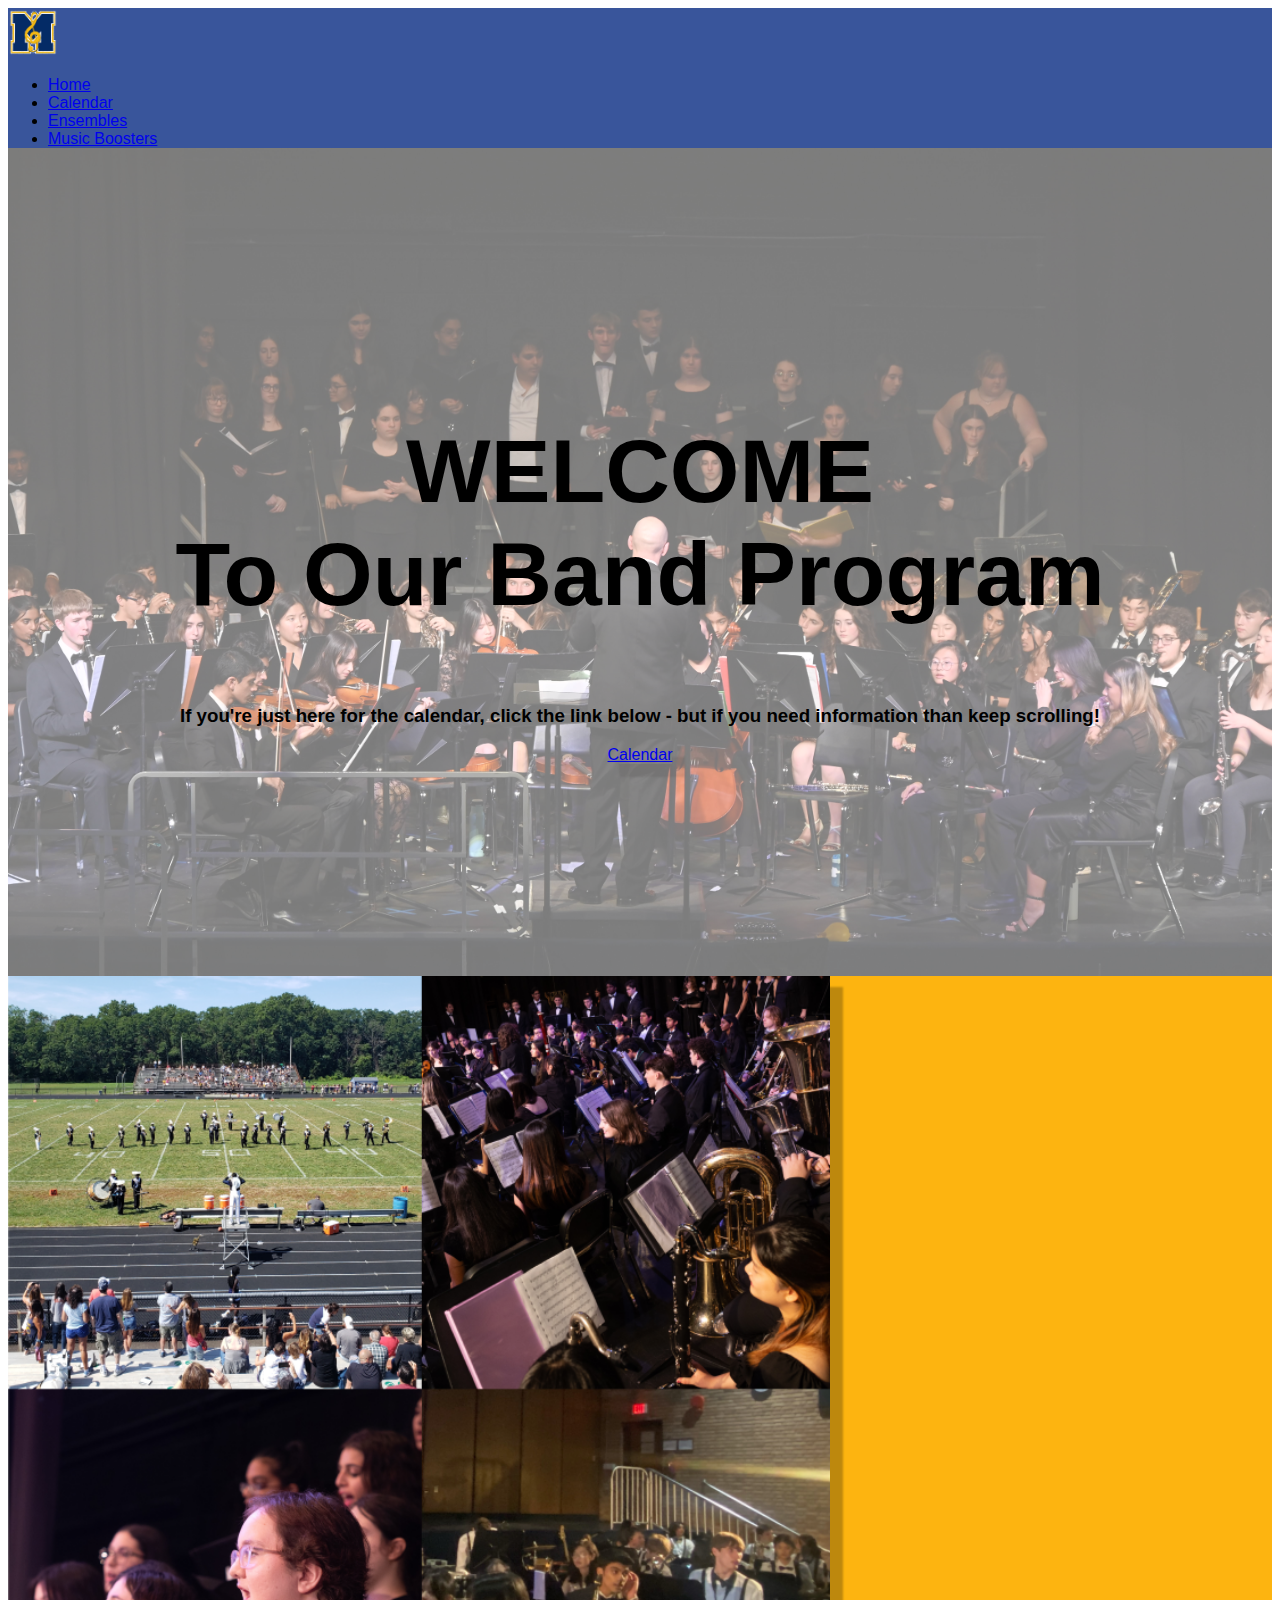
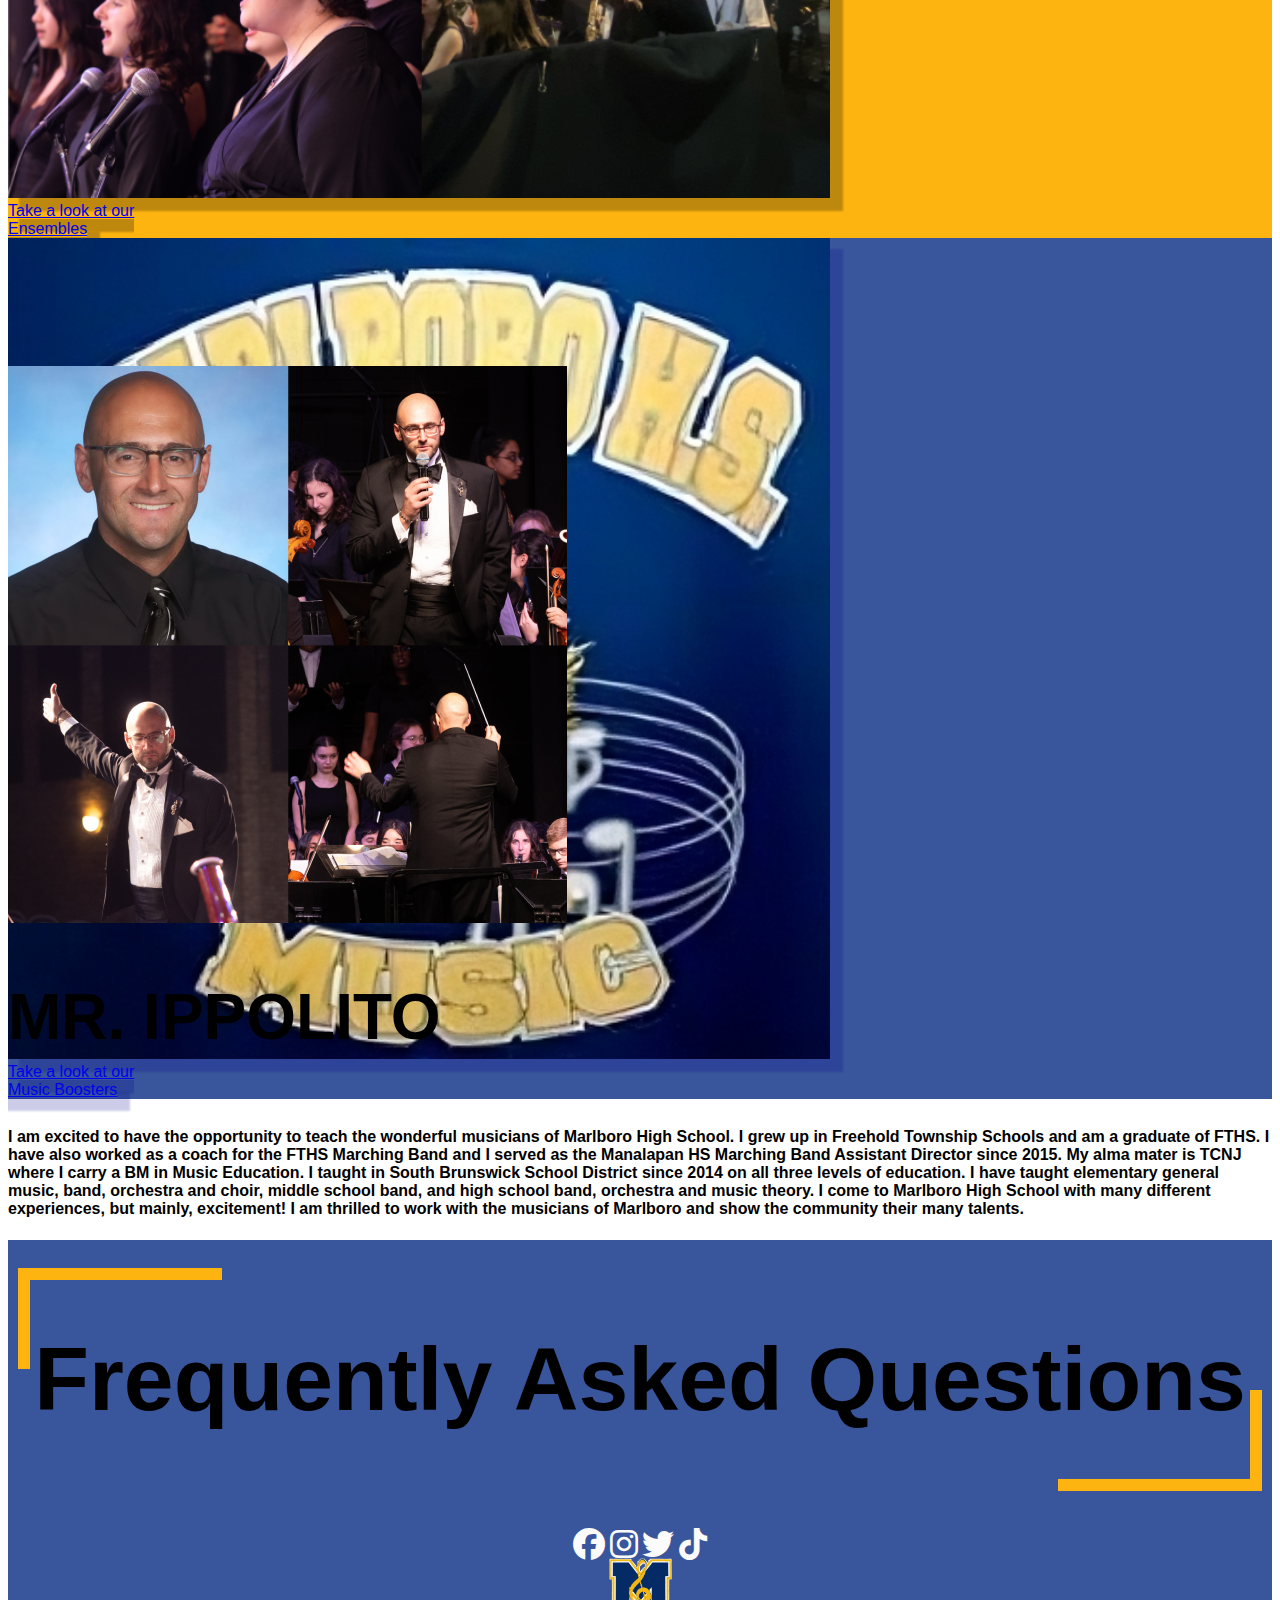
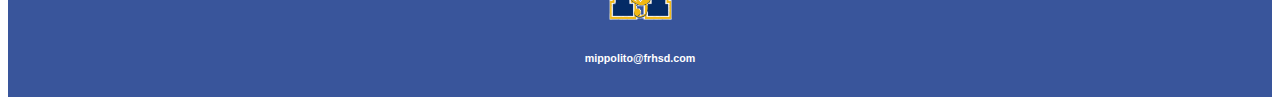
==== commit 23f7c46e: "Added FAQ Section Back - Vers 1.1" ====
--- a/index.html
+++ b/index.html
@@ -30,8 +30,8 @@
             <div class="container-fluid d-flex justify-content-between align-items-center">
                 <!-- Logo and link to home page -->
                 <a class="navbar-brand" href="index.html">
-                    <img src="imgs/logo.png" width="50" height="48"
-                        class="d-inline-block align-text-top rotate-center" alt="Marlboro High School Music logo">
+                    <img src="imgs/logo.png" width="50" height="48" class="d-inline-block align-text-top rotate-center"
+                        alt="Marlboro High School Music logo">
                 </a>
 
                 <!-- Navigation links -->
@@ -68,7 +68,8 @@
                     <a href="calendar.html" type="button" class="btn btn-light drop-shadow p-3">Calendar</a>
                 </div>
             </div>
-
+            <!-- Button to scroll to the top of the page when clicked -->
+            <button onclick="topFunction()" id="topBtn" title="Go to top">Top</button>
             <!-- Section with two columns for showcasing images and information -->
             <div class="row full-screen">
                 <div class="col-6 bg-2 py-5 text-center vertical-center">
@@ -123,14 +124,18 @@
                             </div>
                     </div>
 
-                    <!-- Frequently Asked Questions section (currently commented out) -->
-                    <!-- <div class="row">
-                <div class="col-12 d-none d-md-flex ensemble-banners mb-2 mb-lg-5 bg-1">
-                    <div class="corner-borders text-white">
-                        <h1>Frequently Asked Questions</h1>
+                    <!-- Frequently Asked Questions section-->
+                    <div class="row">
+                        <div class="col-12 d-none d-md-flex ensemble-banners bg-1">
+                            <div class="corner-borders text-white">
+                                <h1>Frequently Asked Questions</h1>
+                            </div>
+                        </div>
+                        <!-- FAQ accordion -->
+                        <div class="col-12 p-5">
+                            <div class="accordion" id="accordionExample"></div>
+                        </div>
                     </div>
-                </div>
-            </div> -->
                 </div>
     </main>
 
@@ -154,6 +159,10 @@
         <h6 class="mt-1"><b>mippolito@frhsd.com</b></h6>
     </footer>
 
+    <!-- Including jQuery library -->
+    <script src="https://code.jquery.com/jquery-3.7.1.js"
+        integrity="sha256-eKhayi8LEQwp4NKxN+CfCh+3qOVUtJn3QNZ0TciWLP4=" crossorigin="anonymous"></script>
+    <script src="script.js"></script>
     <!-- Bootstrap JavaScript libraries -->
     <script src="https://cdn.jsdelivr.net/npm/@popperjs/core@2.11.8/dist/umd/popper.min.js"
         integrity="sha384-I7E8VVD/ismYTF4hNIPjVp/Zjvgyol6VFvRkX/vR+Vc4jQkC+hVqc2pM8ODewa9r"
--- a/style.css
+++ b/style.css
@@ -146,7 +146,7 @@
     background-position: left;
     background-repeat: no-repeat;
     background-size: cover;
-    height: 89vh;
+    height: 92vh;
     width: 100%;
     display: flex;
     flex-direction: column;
@@ -686,4 +686,9 @@
     /* Makes the pseudo-element invisible on hover */
     transform: scale(0.1, 1);
     /* Shrinks the pseudo-element on hover */
+}
+
+/* increase font size for accordion header for homepage */
+.accordion-button {
+    font-size: 1.25rem !important;
 }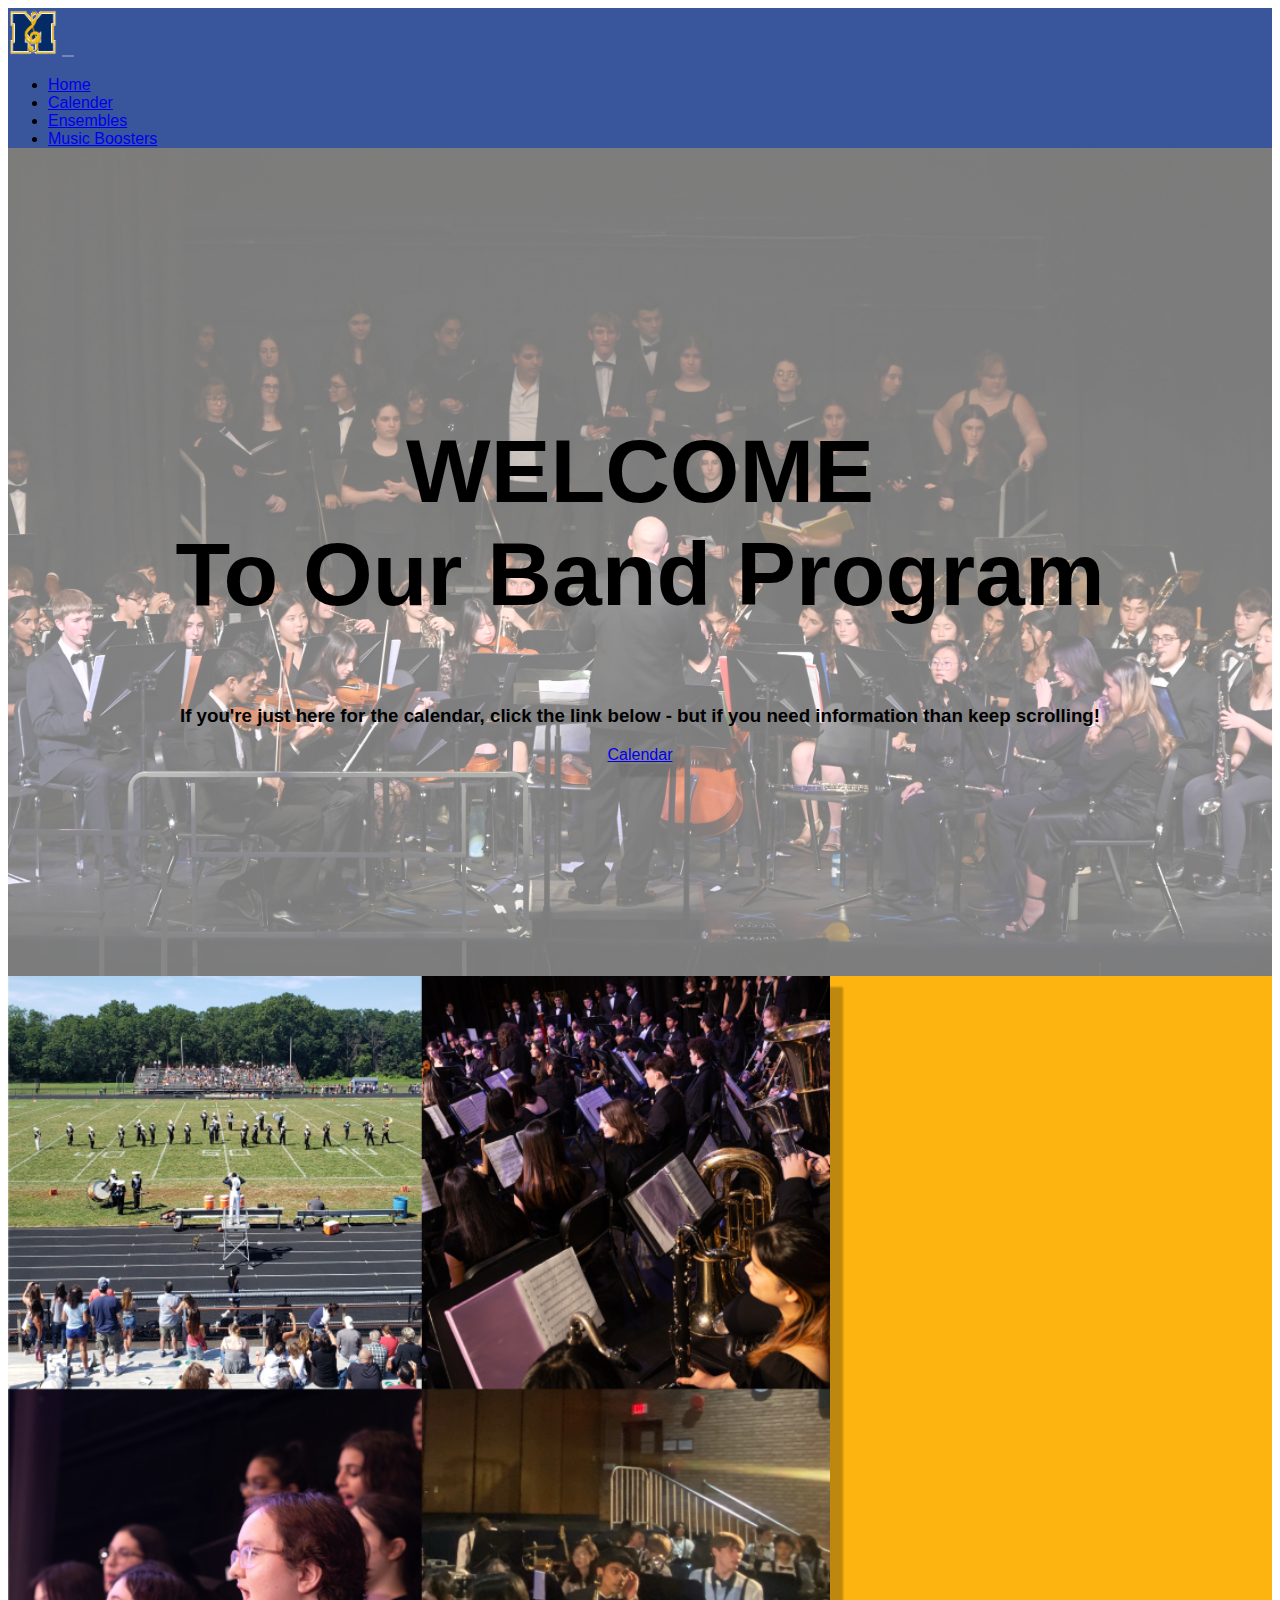
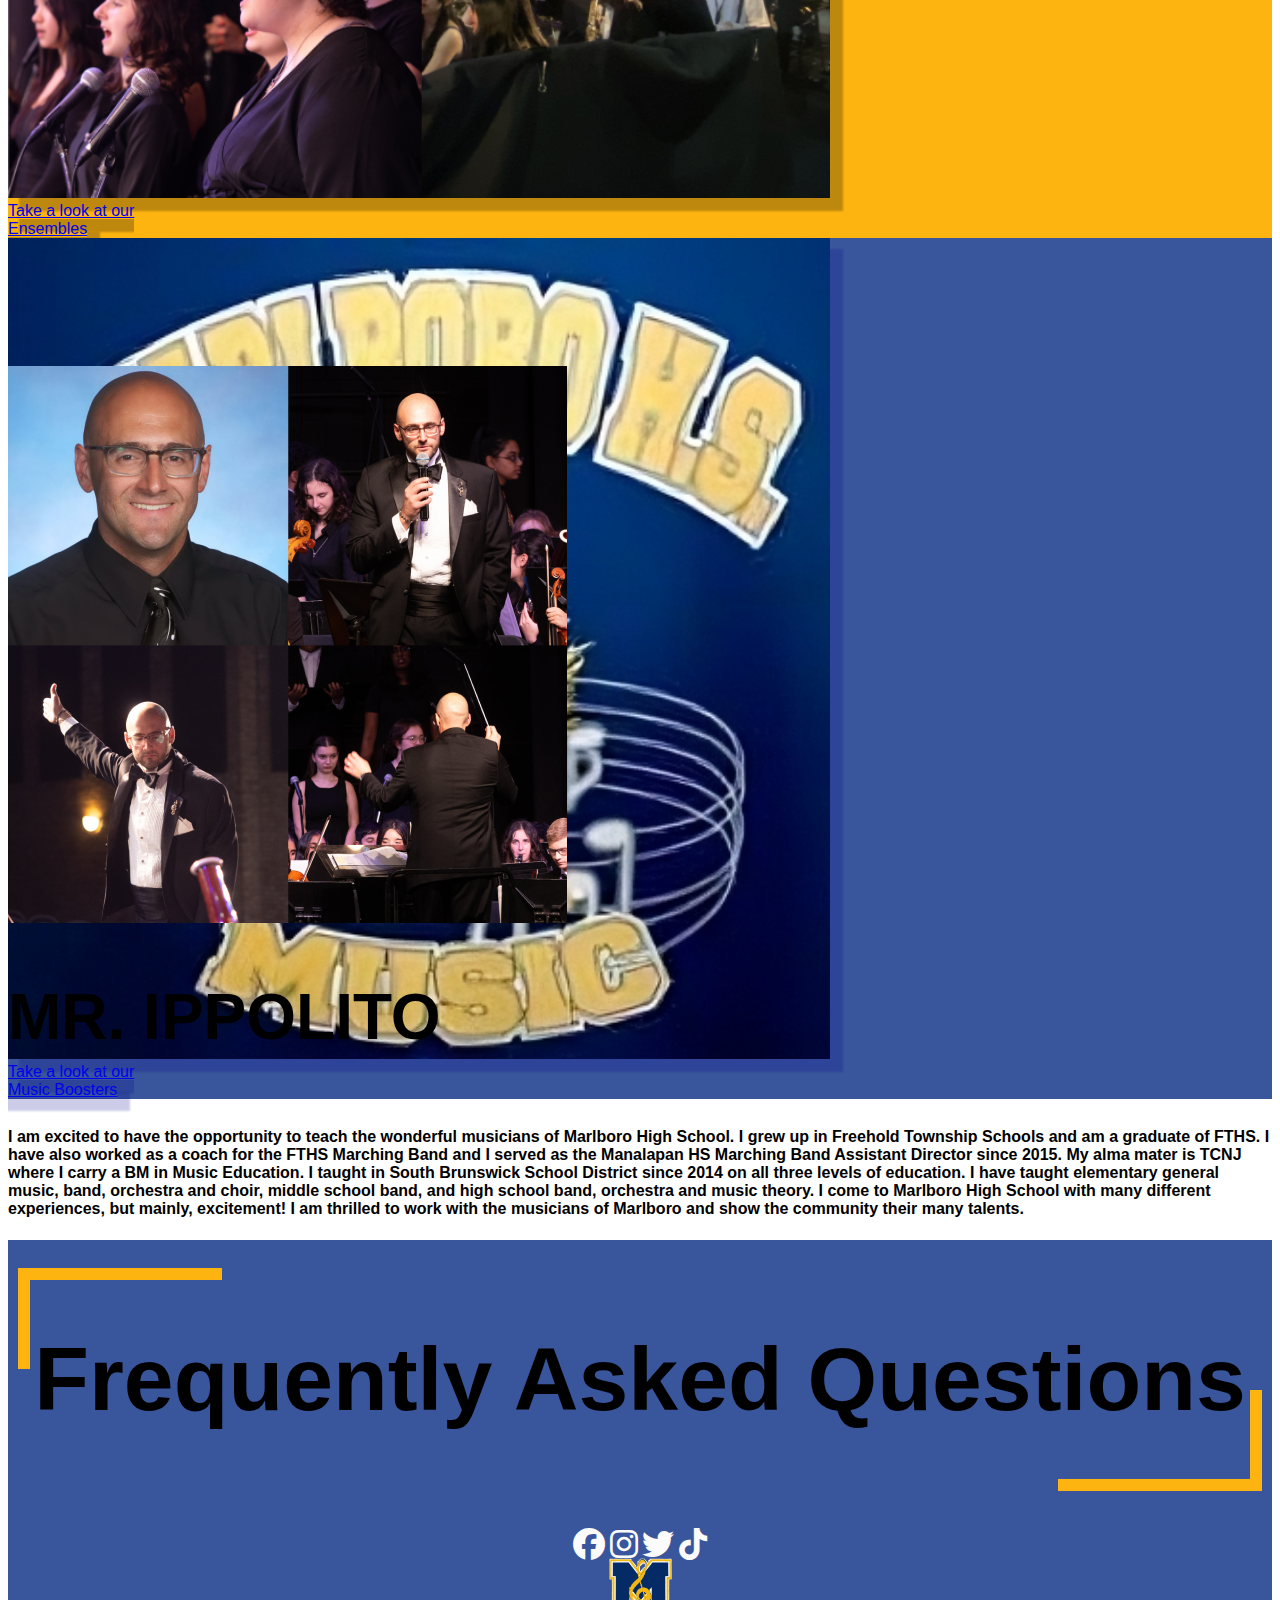
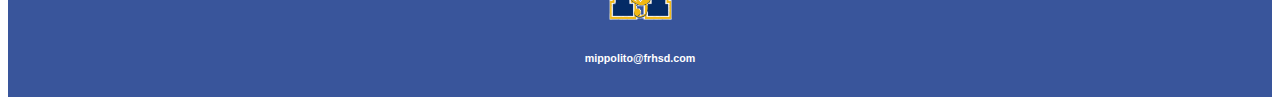
==== commit 228720cb: "Fixed Navbar for mobile - Version 1.2" ====
--- a/index.html
+++ b/index.html
@@ -26,24 +26,25 @@
 <body>
     <!-- Header section containing the navigation bar -->
     <header>
-        <nav class="navbar">
+        <nav class="navbar navbar-expand-lg">
             <div class="container-fluid d-flex justify-content-between align-items-center">
                 <!-- Logo and link to home page -->
-                <a class="navbar-brand" href="index.html">
-                    <img src="imgs/logo.png" width="50" height="48" class="d-inline-block align-text-top rotate-center"
-                        alt="Marlboro High School Music logo">
-                </a>
-
+                <a class="navbar-brand" href="index.html"><img src="imgs/logo.png" width="50" height="48"
+                        class="d-inline-block align-text-top rotate-center" alt="Marlboro High School Music logo"></a>
+                <button class="navbar-toggler" type="button" data-bs-toggle="collapse" data-bs-target="#navbarNav"
+                    aria-controls="navbarNav" aria-expanded="false" aria-label="Toggle navigation">
+                    <span class="navbar-toggler-icon"></span>
+                </button>
                 <!-- Navigation links -->
-                <div class="d-flex">
-                    <ul class="navbar-nav ms-auto d-flex flex-row">
-                        <li class="nav-item me-3">
-                            <a class="nav-link" href="index.html">Home</a>
+                <div class="collapse navbar-collapse" id="navbarNav">
+                    <ul class="navbar-nav ms-auto text-end">
+                        <li class="nav-item me-md-3">
+                            <a class="nav-link" aria-current="page" href="#">Home</a>
                         </li>
-                        <li class="nav-item me-3">
-                            <a class="nav-link" href="calendar.html">Calendar</a>
+                        <li class="nav-item me-md-3">
+                            <a class="nav-link" href="calendar.html">Calender</a>
                         </li>
-                        <li class="nav-item me-3">
+                        <li class="nav-item me-md-3">
                             <a class="nav-link" href="ensembles.html">Ensembles</a>
                         </li>
                         <li class="nav-item">
@@ -62,8 +63,8 @@
                 <!-- Banner section with a welcoming message -->
                 <div class="col-12 home-main-banner text-center">
                     <h1>WELCOME<br>To Our Band Program</h1>
-                    <h3>If you're just here for the calendar, click the link below - but if you need information than
-                        keep scrolling!</h3>
+                    <h3><b>If you're just here for the calendar, click the link below - but if you need information than
+                        keep scrolling!</b></h3>
                     <!-- Button linking to the calendar page -->
                     <a href="calendar.html" type="button" class="btn btn-light drop-shadow p-3">Calendar</a>
                 </div>
--- a/style.css
+++ b/style.css
@@ -143,7 +143,7 @@
 /* Main home page banner */
 .home-main-banner {
     background-image: url(imgs/home-banner.jpg);
-    background-position: left;
+    background-position: center;
     background-repeat: no-repeat;
     background-size: cover;
     height: 92vh;
@@ -160,7 +160,7 @@
 /* Main ensembles banner */
 .ensemble-main-banner {
     background-image: url(imgs/ensembles-banner.jpg);
-    background-position: left;
+    background-position: center;
     background-repeat: no-repeat;
     background-size: cover;
     height: 25rem;
@@ -691,4 +691,10 @@
 /* increase font size for accordion header for homepage */
 .accordion-button {
     font-size: 1.25rem !important;
+}
+
+.navbar-toggler {
+    color: rgba(255, 255, 255, 0.53) !important;
+    border: var(--bs-border-width) solid rgb(255 255 255 / 85%) !important;
+    background-color: #ffffff4a !important;
 }